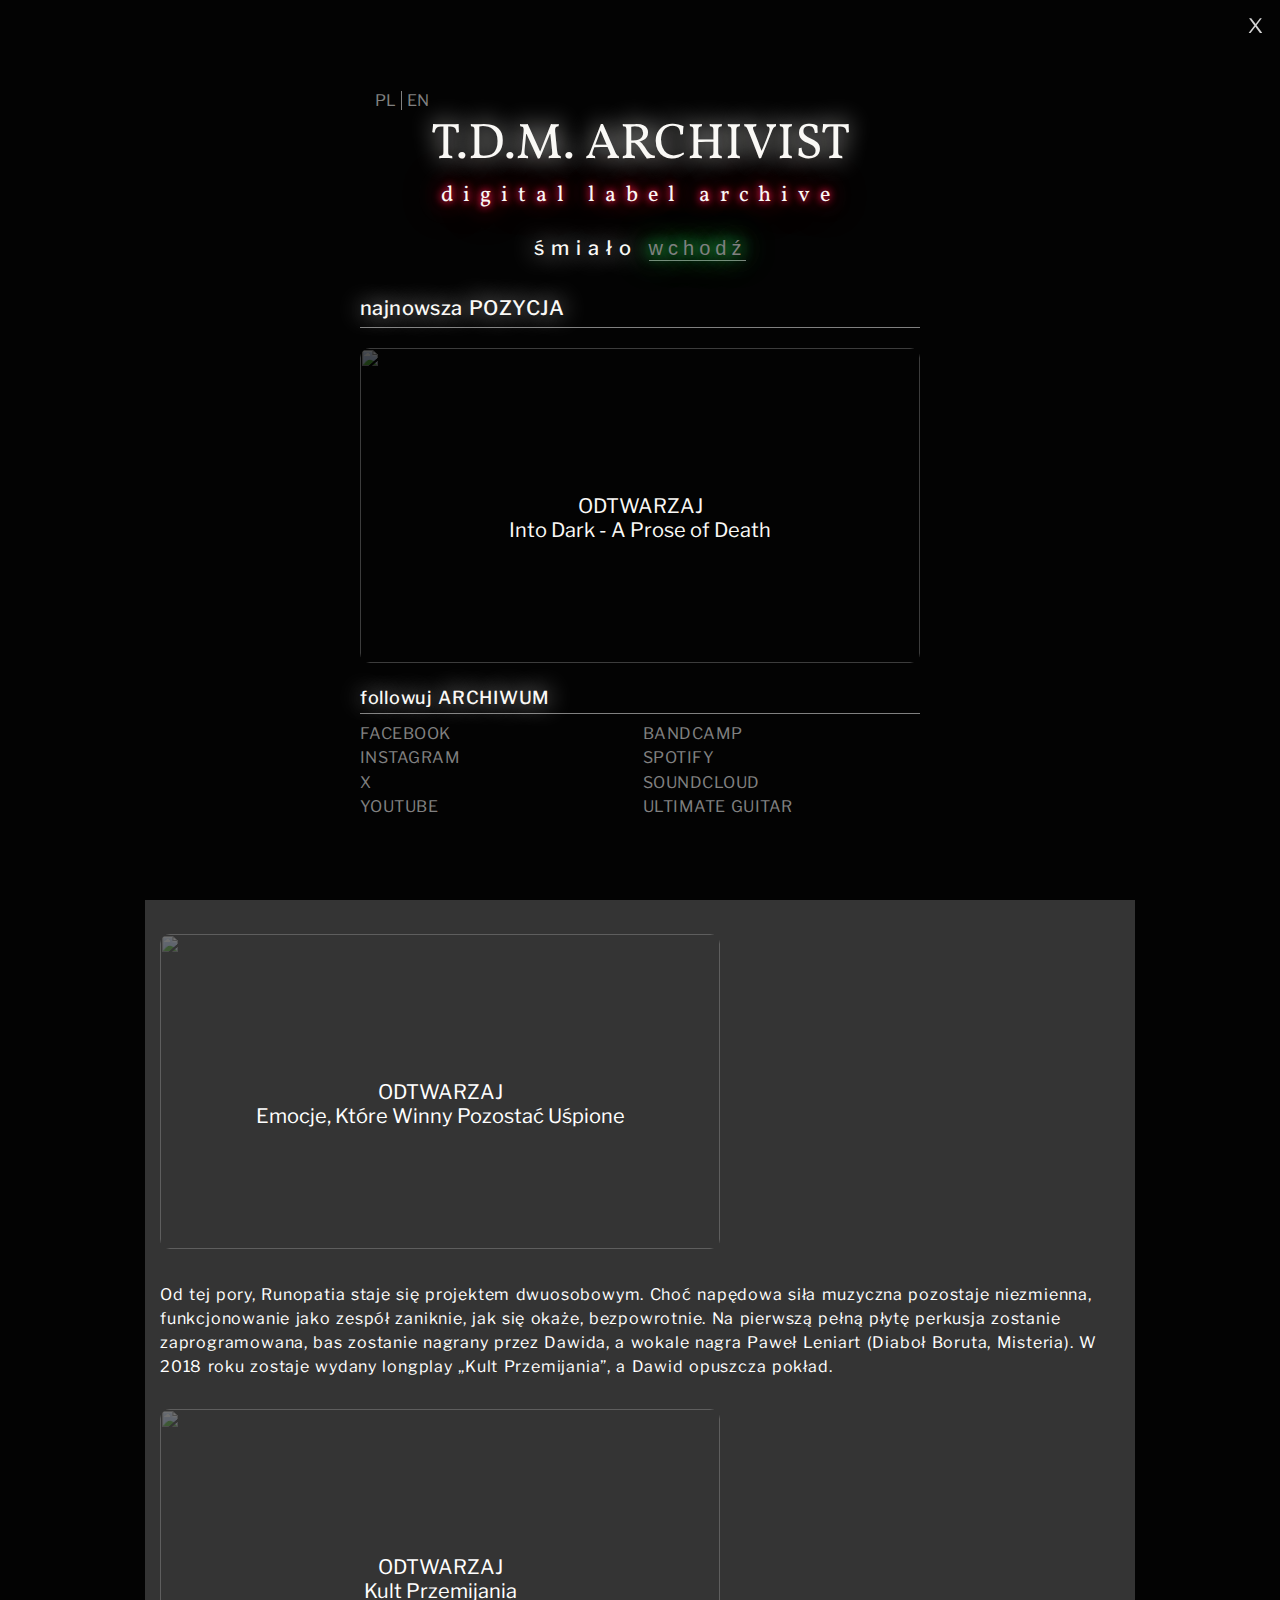
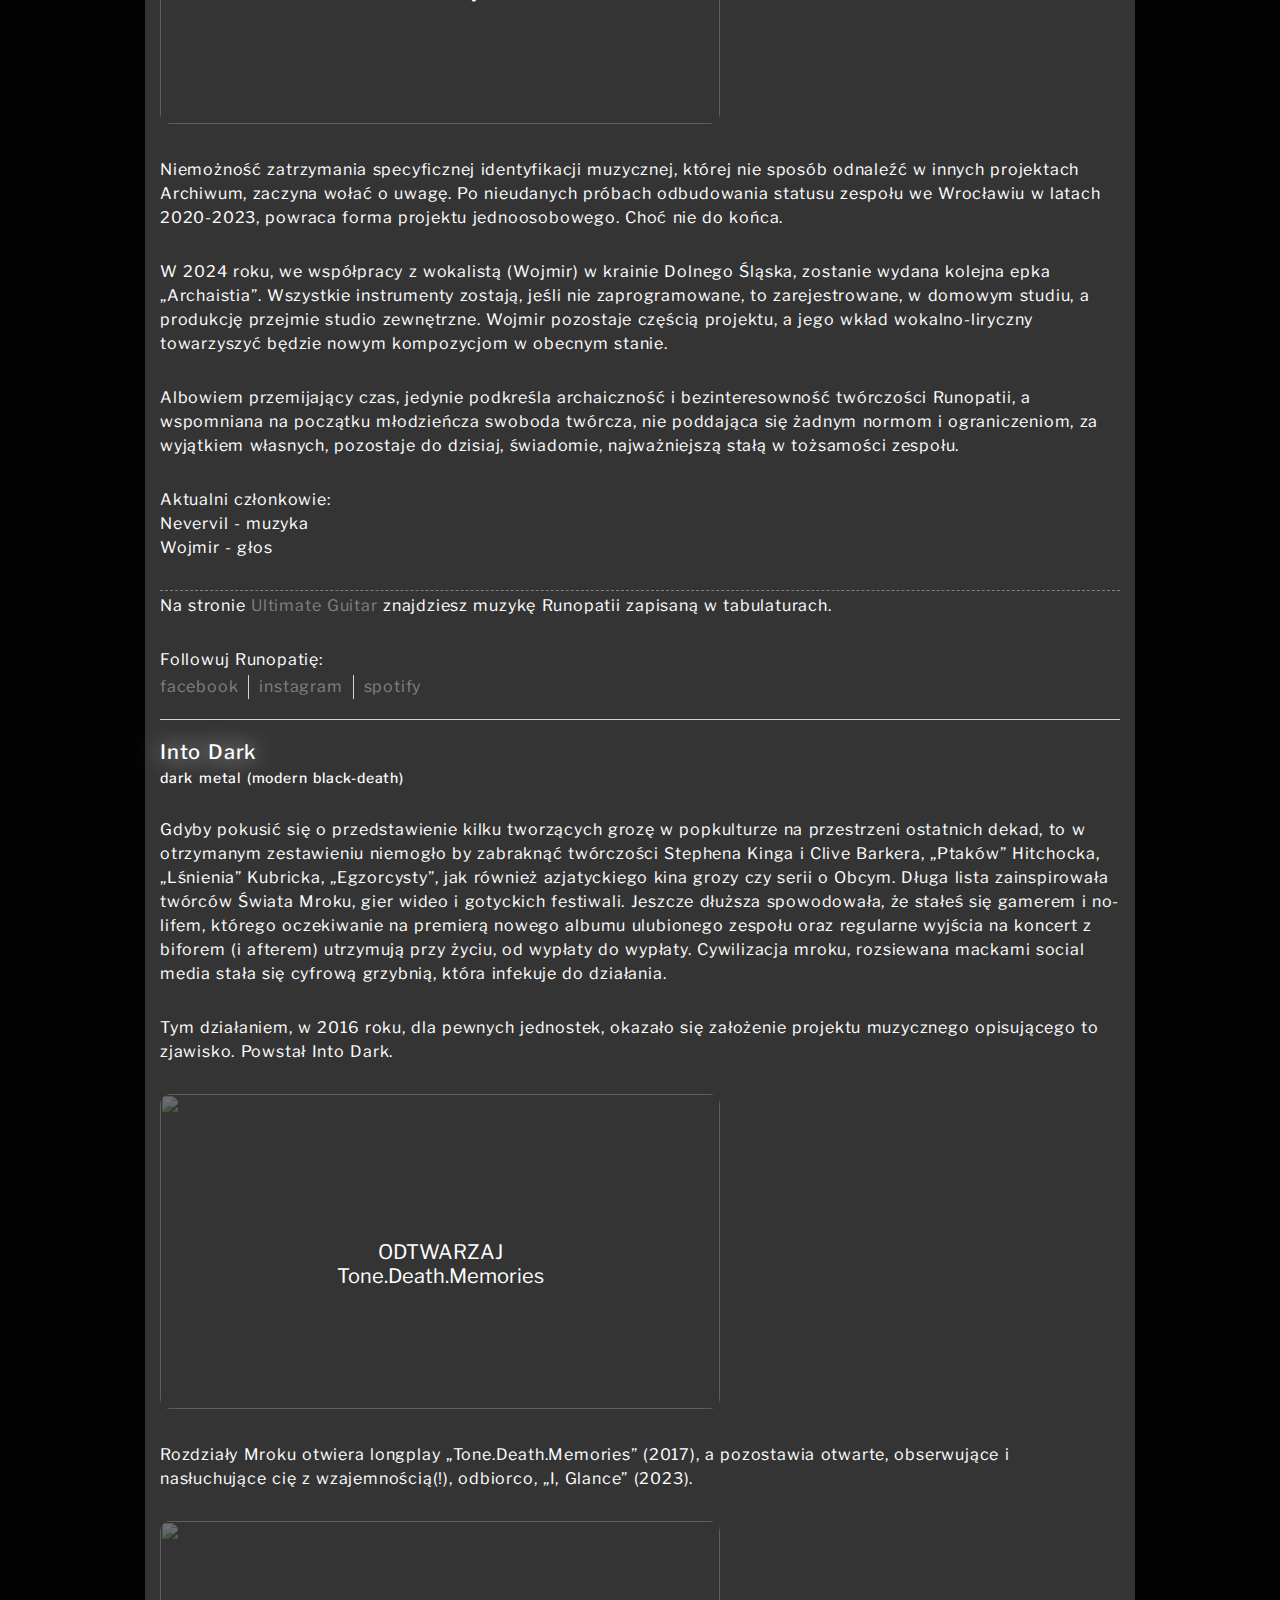
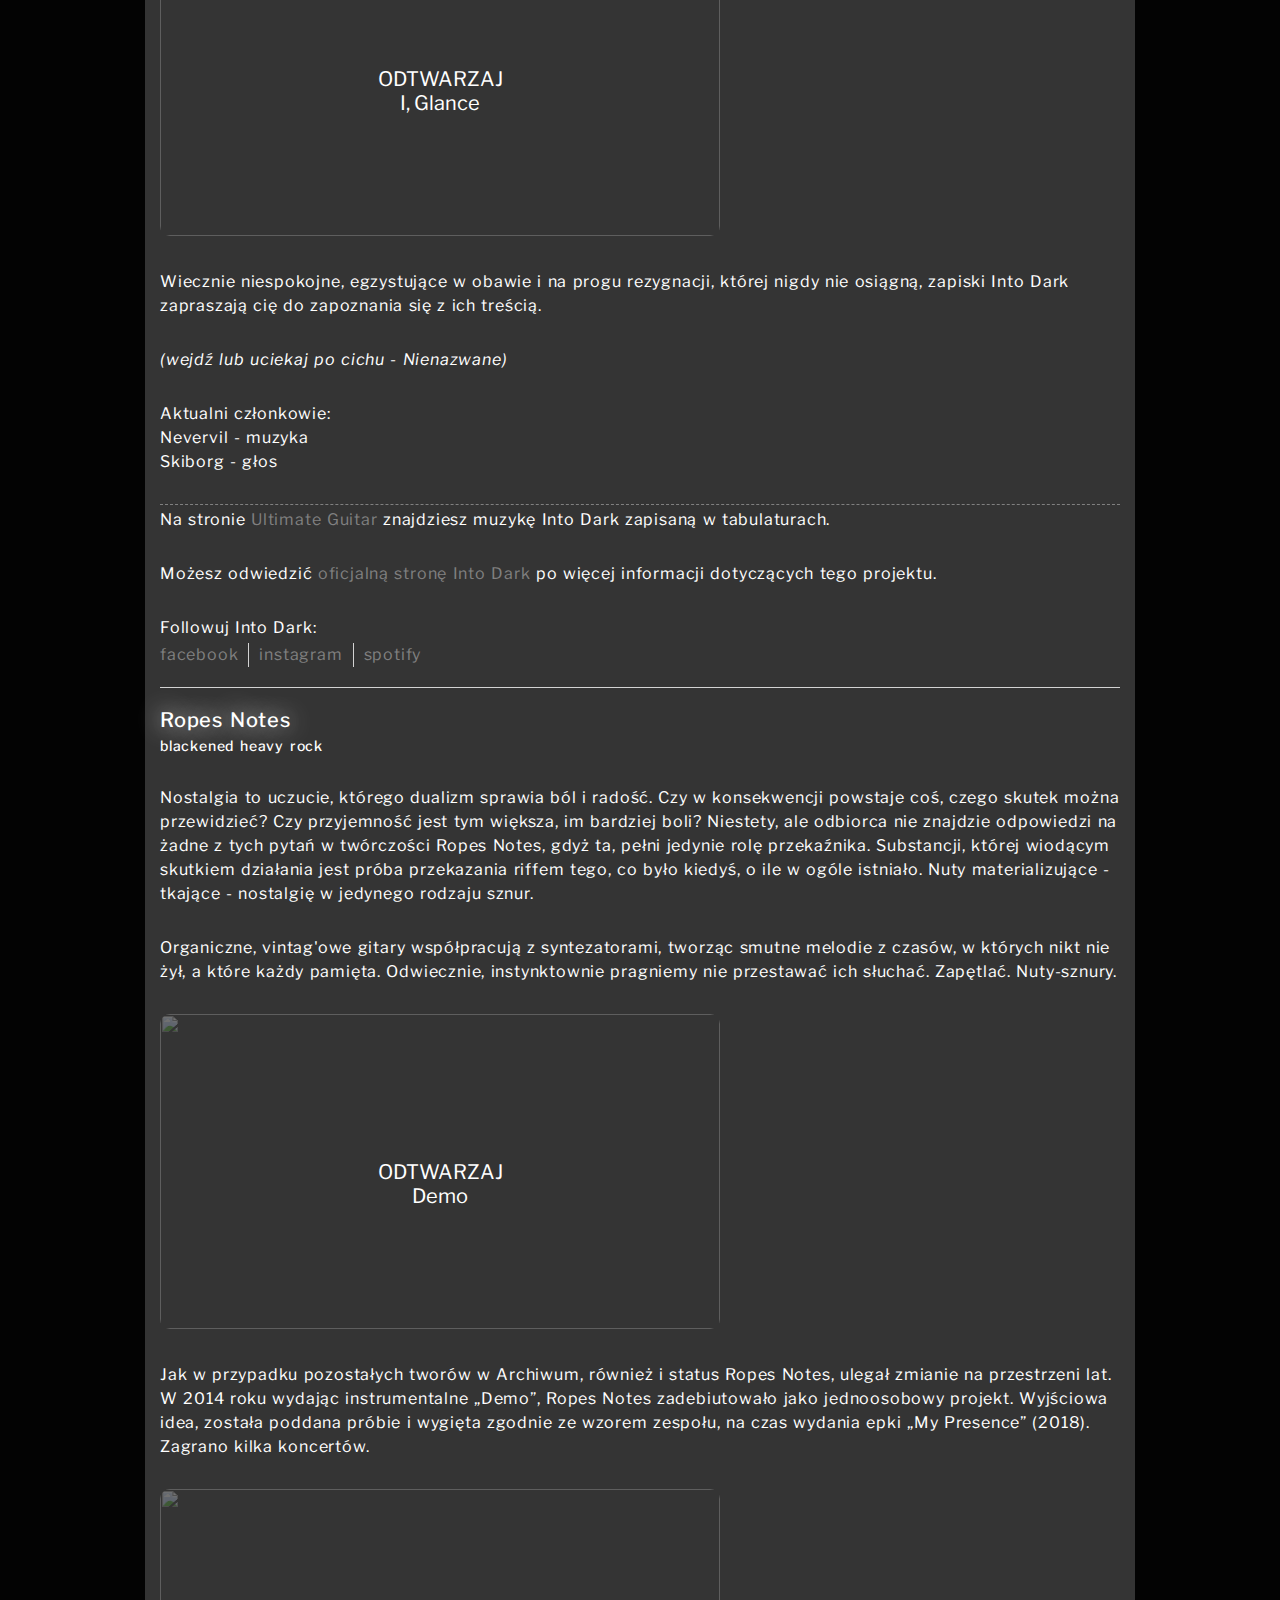
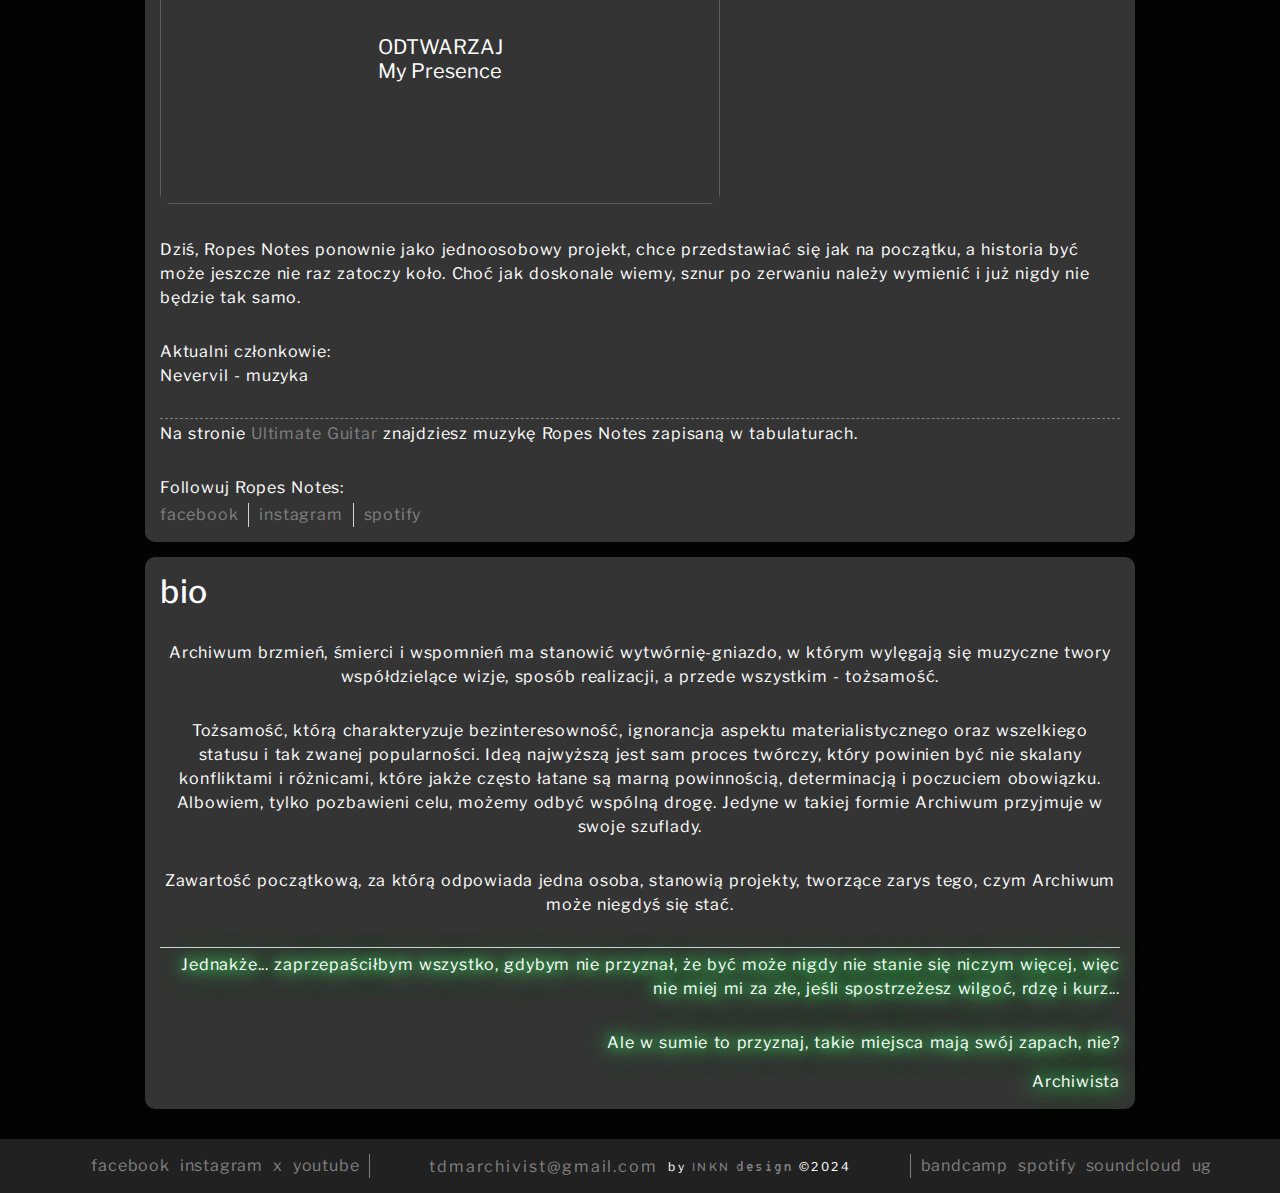
==== pl/index.html @ ff4053de "polish & english ver added" ====
<!DOCTYPE html>
<html lang="pl">

<head>
    <meta charset="UTF-8">
    <meta name="viewport" content="width=device-width, initial-scale=1.0">
    <title>TDM Archivist</title>
    <link href="../styles.css" rel="stylesheet">
    <link rel="preconnect" href="https://fonts.googleapis.com">
    <link rel="preconnect" href="https://fonts.gstatic.com" crossorigin>
    <link
        href="https://fonts.googleapis.com/css2?family=Archivo:ital,wght@0,100..900;1,100..900&family=Libre+Franklin:ital,wght@0,100..900;1,100..900&family=Space+Mono:ital,wght@0,400;0,700;1,400;1,700&family=VT323&family=Vollkorn:ital,wght@0,400..900;1,400..900&display=swap"
        rel="stylesheet">
    <script src="../script.js" defer></script>
</head>

<body>
    <div class="splash">
        <section class="introduction">
            <div class="lang-switch">
                <div>
                    <a href="./index.html">PL</a>
                </div>
                <div>
                    <a href="../index.html">EN</a>
                </div>
            </div>
            <button class="splash-close-button">
                <a href='#top'>
                    <i>x</i>
                </a>
            </button>
            <div class="label-entry">
                <h1>t.d.m. archivist
                    <span>digital label archive</span>
                </h1>
                <span>
                    śmiało
                    <button class="entry-button">
                        <a href='#top'>wchodź</a>
                    </button>
                </span>
            </div>
            <article class="latest-track">
                <h2>najnowsza <span>pozycja</span></h2>
                <div class="entry-attach-intro">
                    <div id="attach-yt-id-one" id="yt-placeholder" class="youtube-placeholder">
                        <img src="https://img.youtube.com/vi/KbaWi_c16qk/sddefault.jpg" width="560" height="315">
                        <div class="icon-youtube"><br>Into Dark - A Prose of Death</div>

                    </div>
                </div>
            </article>
            <div class="splash-social">
                <h3>followuj <span>archiwum</span></h3>
                <div class="splash-social-wrapper">
                    <div>
                        <a href="https://www.facebook.com/tdmarchivist/" target="_blank"
                            aria-label="visit our facebook page">
                            facebook
                        </a>
                    </div>
                    <div>
                        <a href="https://www.instagram.com/tdmarchivist" target="_blank"
                            aria-label="visit our instagram page">
                            instagram
                        </a>
                    </div>
                    <div>
                        <a href="https://x.com/sadwayver" target="_blank" aria-label="visit archivist's x page"
                            class="anch-short">
                            x
                        </a>
                    </div>
                    <div>
                        <a href="https://www.youtube.com/channel/UCVKwsgg2U6NAUqtIhkPxuAw" target="_blank"
                            aria-label="visit our youtube page">
                            youtube
                        </a>
                    </div>
                    <div>
                        <a href="https://bandcamp.com/sadwayver" target="_blank"
                            aria-label="visit archivist's bandcamp page">
                            bandcamp
                        </a>
                    </div>
                    <div>
                        <a href="https://open.spotify.com/playlist/3xYgFRwgUeN6WeIWScTwC9?si=c0cbf04735bf4b47"
                            target="_blank" aria-label="visit our official playlist on spotify">
                            spotify
                        </a>
                    </div>
                    <div>
                        <a href="https://soundcloud.com/sadwayver" target="_blank"
                            aria-label="visit archivist's soundcloud page">
                            soundcloud
                        </a>
                    </div>
                    <div>
                        <a href="https://www.ultimate-guitar.com/contribution/50499794-sadwayver/tabs" target="_blank"
                            aria-label="visit archivist's ultimate guitar profile">
                            ultimate guitar
                        </a>
                    </div>
                </div>
            </div>
        </section>
    </div>

    <header>
        <div class="header-wrapper">
            <div class="label-logo-wrapper">
                <div>
                    <h1 class="label-logo">
                        <a href="./index.html">
                            <span class="logo-title">t.d.m. archivist</span>
                        </a>
                        <span class="logo-subtitle">digital label archive</span>
                    </h1>
                    <div class="lang-switch">
                        <div>
                            <a href="./index.html">PL</a>
                        </div>
                        <div>
                            <a href="../index.html">EN</a>
                        </div>
                    </div>
                </div>
                <div class="playlist-wrapper">
                    <iframe style="border-radius:12px"
                        src="https://open.spotify.com/embed/playlist/3xYgFRwgUeN6WeIWScTwC9?utm_source=generator"
                        width="100%" height="152" frameBorder="0" allowfullscreen=""
                        allow="autoplay; clipboard-write; encrypted-media; fullscreen; picture-in-picture"
                        loading="lazy"></iframe>
                </div>
            </div>

            <nav>
                <div class="main-nav-wrapper">
                    <ul class="main-nav-desk">
                        <li>
                            <a href="#news">newsy</a>
                        </li>
                        <li>
                            <div class="desk-dropdown">
                                <a class="dropdown-wrapper" href="#bands">
                                    zespoły
                                    <div class="icon-wrapper">
                                        <i class="arrow arrow-d"></i>
                                    </div>
                                </a>
                                <div class="desk-dropdown-content">
                                    <a href="#runopatia">runopatia</a>
                                    <a href="#into-dark">into dark</a>
                                    <a href="#ropes-notes">ropes notes</a>
                                </div>
                            </div>
                        </li>
                        <li>
                            <a href="#bio">bio</a>
                        </li>
                    </ul>
                </div>

                <!-- NAV MOBILE -->
                <ul class="main-nav-mobile">
                    <li>
                        <a class="menu-mobile-item" href="#news">newsy</a>
                    </li>
                    <li>
                        <div class="mobile-dropdown-container">
                            <a class="menu-mobile-item" href="#bands">zespoły</a>
                            <div class="mobile-dropdown">
                                <a class="mobile-dropdown-button icon-wrapper">
                                    <i id="arrow-mobile" class="arrow arrow-d"></i>
                                </a>
                                <div class="mobile-dropdown-content">
                                    <a class="menu-mobile-item" href="#runopatia">runopatia</a>
                                    <a class="menu-mobile-item" href="#into-dark">into dark</a>
                                    <a class="menu-mobile-item" href="#ropes-notes">ropes notes</a>
                                </div>
                            </div>
                        </div>
                    </li>
                    <li>
                        <a class="menu-mobile-item" href="#bio">bio</a>
                    </li>
                </ul>
                <button class="nav-mobile-handler">
                    <i class="menu-button">
                        <div></div>
                        <div></div>
                        <div></div>
                    </i>
                    <i class="menu-close-button">x</i>
                </button>
                <!-- NAV MOBILE -->
            </nav>
        </div>
    </header>

    <div class="page-content">
        <main>
            <section id="news" class="news">
                <div class="content-wrapper">
                    <h2>newsy</h2>
                    <article class="entry">
                        <h3 class="entry-headline news-headline">
                            <span class="entry-date">lipiec, 2024 - </span>
                            pierwsze cyfrowe wydanie wytwórni
                        </h3>
                        <div class="content-container">
                            <p class="entry-content news-content">
                                Z dumą pragnę oznajmić, iż oficjalna strona wytwórni jest już dostępna. Czuć zmianę.
                            </p>
                            <aside class="entry-content news-content">
                                <em>Sekcja newsów na stronie będzie koncentrować się wyłącznie na aktualnym stanie
                                    wytwórni i najważniejszych wydarzeniach -
                                    śledź kanały mediów społecznościowych, aby być na bieżąco.</em>
                            </aside>
                            <!-- add entry attach -->
                        </div>
                    </article>
                </div>
            </section>

            <section id="bands" class="bands">
                <div class="content-wrapper">
                    <h2>zespoły</h2>
                    <article id="runopatia" class="entry">
                        <h3 class="band-name">Runopatia<br>
                            <span class="band-subgenre">avant-garde black metal</span>
                        </h3>
                        <div class="content-container">
                            <p class="entry-content">
                                Runopatia jest projektem avant-gardowym, o własnej interpretacji tego gatunku, powstałym
                                w 2008 roku jako
                                zespół black metalowy z klawiszami z inicjatywy Mateusza Jabłońskiego (gitary,
                                kompozycje) i Dawida Warchoła
                                (klawisze). Na tym etapie, naturalnym kierunkiem było tworzenie utworów klasycznie
                                black metalowych, z lekkim ukłonem
                                w kierunku DSBM. Za punkt wyjścia uznano udział klawiszy oraz teksty w języku polskim, w
                                bajkowej, poetyckiej tematyce.
                            </p>
                            <p class="entry-content">
                                Nierzadko, owa <q>avant-gardowość</q> muzyki, tworzonej przez młodych,
                                niedoświadczonych
                                jeszcze muzyków, może być z
                                powodzeniem uznana za najzwyklejszą frywolność oraz ignorancję struktur, ogólnie
                                przyjętych za standardy. Nie inaczej
                                było w przypadku debiutu Runopatii! Nadwrażliwość emocjonalna, wpływająca na potrzebę
                                ekspresji, doprowadziły w 2011 roku
                                do wydania pierwszej epki <q>Emocje, Które Winny Pozostać Uśpione</q>.
                                Była to pierwsza i ostatnia płyta nagrana jako zespół, z udziałem oryginalnego
                                perkusisty (Filip Tokarski) oraz
                                wokalisty (Wojtek).

                            </p>
                            <div class="entry-attach">
                                <div id="attach-yt-rp-one" id="yt-placeholder" class="youtube-placeholder">
                                    <img src="https://img.youtube.com/vi/o_b0RjumTnw/sddefault.jpg" width="560"
                                        height="315">
                                    <div class="icon-youtube"><br>Emocje, Które Winny Pozostać Uśpione</div>
                                </div>
                            </div>
                            <p class="entry-content">
                                Od tej pory, Runopatia staje się projektem dwuosobowym. Choć napędowa siła muzyczna
                                pozostaje niezmienna, funkcjonowanie
                                jako zespół zaniknie, jak się okaże, bezpowrotnie. Na pierwszą pełną płytę perkusja
                                zostanie zaprogramowana, bas zostanie
                                nagrany przez Dawida, a wokale nagra Paweł Leniart (Diaboł Boruta, Misteria). W 2018
                                roku
                                zostaje
                                wydany longplay <q>Kult Przemijania</q>, a Dawid opuszcza pokład.

                            </p>
                            <div class="entry-attach">
                                <div id="attach-yt-rp-two" id="yt-placeholder" class="youtube-placeholder">
                                    <img src="https://img.youtube.com/vi/an4-PQndA6U/sddefault.jpg" width="560"
                                        height="315">
                                    <div class="icon-youtube"><br>Kult Przemijania</div>
                                </div>
                            </div>
                            <p class="entry-content">
                                Niemożność zatrzymania specyficznej identyfikacji muzycznej, której nie sposób odnaleźć
                                w innych projektach Archiwum,
                                zaczyna wołać o uwagę. Po nieudanych próbach odbudowania statusu zespołu we Wrocławiu w
                                latach 2020-2023, powraca forma
                                projektu jednoosobowego. Choć nie do końca.

                            </p>
                            <p class="entry-content">
                                W 2024 roku, we współpracy z wokalistą (Wojmir) w krainie Dolnego Śląska, zostanie
                                wydana
                                kolejna epka <q>Archaistia</q>.
                                Wszystkie instrumenty zostają, jeśli nie zaprogramowane, to zarejestrowane, w domowym
                                studiu, a produkcję przejmie
                                studio zewnętrzne. Wojmir pozostaje częścią projektu, a jego wkład wokalno-liryczny
                                towarzyszyć będzie nowym kompozycjom w obecnym stanie.
                            </p>
                            <p class="entry-content">
                                Albowiem przemijający czas, jedynie podkreśla archaiczność i bezinteresowność twórczości
                                Runopatii, a wspomniana na
                                początku młodzieńcza swoboda twórcza, nie poddająca się żadnym normom i ograniczeniom,
                                za wyjątkiem własnych, pozostaje do dzisiaj, świadomie, najważniejszą stałą w tożsamości
                                zespołu.
                            </p>
                            <p class="entry-content">
                                Aktualni członkowie:<br>
                                Nevervil - muzyka<br>
                                Wojmir - głos
                            </p>
                            <aside class="entry-content band-note">
                                Na stronie
                                <a href="https://www.ultimate-guitar.com/artist/runopatia_2656731" target="_blank"
                                    aria-label="follow runopatia on ultimate guitar">
                                    Ultimate Guitar
                                </a> znajdziesz muzykę Runopatii zapisaną w tabulaturach.
                            </aside>
                            <div class="entry-content band-social-content">
                                Followuj Runopatię:
                                <div class="band-social-wrapper">
                                    <div>
                                        <a href="https://www.facebook.com/runopatia/" target="_blank"
                                            aria-label="follow runopatia on facebook">
                                            facebook
                                        </a>
                                    </div>
                                    <div>
                                        <a href="https://www.instagram.com/runopatia/" target="_blank"
                                            aria-label="follow runopatia on instagram">
                                            instagram
                                        </a>
                                    </div>
                                    <div>
                                        <a href="https://open.spotify.com/artist/4TZkKJJE24HVcmye6gLe9r?si=vQdJaUYKTtq4aVld5LUBDA"
                                            target="_blank" aria-label="follow runopatia on spotify">
                                            spotify
                                        </a>
                                    </div>
                                </div>
                            </div>
                        </div>
                    </article>
                    <article id="into-dark" class="entry">
                        <h3 class="band-name">Into Dark<br>
                            <span class="band-subgenre">dark metal (modern black-death)</span>
                        </h3>
                        <div class="content-container">
                            <p class="entry-content">
                                Gdyby pokusić się o przedstawienie kilku tworzących grozę w popkulturze na przestrzeni
                                ostatnich dekad, to w otrzymanym
                                zestawieniu niemogło by zabraknąć twórczości Stephena Kinga i Clive Barkera,
                                <q>Ptaków</q>
                                Hitchocka, <q>Lśnienia</q> Kubricka,
                                <q>Egzorcysty</q>, jak również azjatyckiego kina grozy czy serii o Obcym. Długa lista
                                zainspirowała twórców Świata Mroku, gier
                                wideo i gotyckich festiwali. Jeszcze dłuższa spowodowała, że stałeś się gamerem i
                                no-lifem, którego oczekiwanie na
                                premierą nowego albumu ulubionego zespołu oraz regularne wyjścia na koncert z biforem (i
                                afterem) utrzymują przy życiu,
                                od wypłaty do wypłaty. Cywilizacja mroku, rozsiewana mackami social media stała się
                                cyfrową grzybnią, która infekuje do
                                działania.

                            </p>
                            <p class="entry-content">
                                Tym działaniem, w 2016 roku, dla pewnych jednostek, okazało się założenie
                                projektu muzycznego opisującego to
                                zjawisko. Powstał Into Dark.
                            </p>
                            <div class="entry-attach">
                                <div id="attach-yt-id-two" id="yt-placeholder" class="youtube-placeholder">
                                    <img src="https://img.youtube.com/vi/zJ-yKYWJ380/sddefault.jpg" width="560"
                                        height="315">
                                    <div class="icon-youtube"><br>Tone.Death.Memories</div>
                                </div>
                            </div>
                            <p class="entry-content">
                                Rozdziały Mroku otwiera longplay <q>Tone.Death.Memories</q> (2017), a pozostawia
                                otwarte,
                                obserwujące i nasłuchujące cię z
                                wzajemnością(!), odbiorco, <q>I, Glance</q> (2023).

                            </p>
                            <div class="entry-attach">
                                <div id="attach-yt-id-three" id="yt-placeholder" class="youtube-placeholder">
                                    <img src="https://img.youtube.com/vi/coywjXhxwtI/sddefault.jpg" width="560"
                                        height="315">
                                    <div class="icon-youtube"><br>I, Glance</div>
                                </div>
                            </div>
                            <p class="entry-content">
                                Wiecznie niespokojne, egzystujące w obawie i na progu rezygnacji, której nigdy nie
                                osiągną, zapiski Into Dark zapraszają
                                cię do zapoznania się z ich treścią.

                            </p>
                            <p class="entry-content">
                                <em>(wejdź lub uciekaj po cichu - Nienazwane)</em>
                            </p>
                            <p class="entry-content">
                                Aktualni członkowie:<br>
                                Nevervil - muzyka<br>
                                Skiborg - głos
                            </p>
                            <aside class="entry-content band-note">
                                Na stronie
                                <a href="https://www.ultimate-guitar.com/contribution/50499794-sadwayver/tabs"
                                    target="_blank" aria-label="follow into dark on ultimate guitar">
                                    Ultimate Guitar
                                </a> znajdziesz muzykę Into Dark zapisaną w tabulaturach.
                            </aside>
                            <p class="entry-content">
                                Możesz odwiedzić<a href="https://intodark.com.pl/" target="_blank"
                                    aria-label="visit into dark project's official site">
                                    oficjalną stronę Into Dark
                                </a>po więcej informacji dotyczących tego projektu.
                            </p>
                            <div class="entry-content band-social-content">
                                Followuj Into Dark:
                                <div class="band-social-wrapper">
                                    <div>
                                        <a href="https://www.facebook.com/intodarkofficial/" target="_blank"
                                            aria-label="follow into dark on facebook">
                                            facebook
                                        </a>
                                    </div>
                                    <div>
                                        <a href="https://www.instagram.com/intodarkofficial/" target="_blank"
                                            aria-label="follow into dark on instagram">
                                            instagram
                                        </a>
                                    </div>
                                    <div>
                                        <a href="https://open.spotify.com/artist/50rAhktQ7N9PqCJc7gEI0h?si=j32tgi4rTA-odEoBZ6FzoQ"
                                            target="_blank" aria-label="follow into dark on spotify">
                                            spotify
                                        </a>
                                    </div>
                                </div>
                            </div>
                            <!-- add entry attach -->
                        </div>
                    </article>
                    <article id="ropes-notes" class="entry">
                        <h3 class="band-name">Ropes Notes<br>
                            <span class="band-subgenre">blackened heavy rock</span>
                        </h3>
                        <div class="content-container">
                            <p class="entry-content">
                                Nostalgia to uczucie, którego dualizm sprawia ból i radość. Czy w konsekwencji powstaje
                                coś, czego skutek można
                                przewidzieć? Czy przyjemność jest tym większa, im bardziej boli? Niestety, ale odbiorca
                                nie znajdzie odpowiedzi na żadne
                                z tych pytań w twórczości Ropes Notes, gdyż ta, pełni jedynie rolę przekaźnika.
                                Substancji, której wiodącym skutkiem
                                działania jest próba przekazania riffem tego, co było kiedyś, o ile w ogóle istniało.
                                Nuty materializujące - tkające -
                                nostalgię w jedynego rodzaju sznur.

                            </p>
                            <p class="entry-content">
                                Organiczne, vintag'owe gitary współpracują z syntezatorami, tworząc smutne melodie z
                                czasów, w których nikt nie żył, a
                                które każdy pamięta. Odwiecznie, instynktownie pragniemy nie przestawać ich słuchać.
                                Zapętlać. Nuty-sznury.
                            </p>
                            <div class="entry-attach">
                                <div id="attach-yt-rn-one" id="yt-placeholder" class="youtube-placeholder">
                                    <img src="https://img.youtube.com/vi/jBftsY3XG4w/sddefault.jpg" width="560"
                                        height="315">
                                    <div class="icon-youtube"><br>Demo</div>
                                </div>
                            </div>
                            <p class="entry-content">
                                Jak w przypadku pozostałych tworów w Archiwum, również i status Ropes Notes, ulegał
                                zmianie na przestrzeni lat. W 2014
                                roku wydając instrumentalne <q>Demo</q>, Ropes Notes zadebiutowało jako jednoosobowy
                                projekt.
                                Wyjściowa idea, została poddana
                                próbie i wygięta zgodnie ze wzorem zespołu, na czas wydania epki <q>My Presence</q>
                                (2018).
                                Zagrano kilka koncertów.
                            </p>
                            <div class="entry-attach">
                                <div id="attach-yt-rn-two" id="yt-placeholder" class="youtube-placeholder">
                                    <img src="https://img.youtube.com/vi/mH4pnPEEaMQ/sddefault.jpg" width="560"
                                        height="315">
                                    <div class="icon-youtube"><br>My Presence</div>
                                </div>
                            </div>
                            <p class="entry-content">
                                Dziś, Ropes Notes ponownie jako jednoosobowy projekt, chce przedstawiać się jak na
                                początku, a historia być może jeszcze
                                nie raz zatoczy koło. Choć jak doskonale wiemy, sznur po zerwaniu należy wymienić i już
                                nigdy nie będzie tak samo.
                            </p>
                            <p class="entry-content">
                                Aktualni członkowie:<br>
                                Nevervil - muzyka
                            </p>
                            <aside class="entry-content band-note">
                                Na stronie
                                <a href="https://www.ultimate-guitar.com/contribution/50499794-sadwayver/tabs"
                                    target="_blank" aria-label="follow ropes notes on ultimate guitar">
                                    Ultimate Guitar
                                </a> znajdziesz muzykę Ropes Notes zapisaną w tabulaturach.
                            </aside>
                            <div class="entry-content band-social-content">
                                Followuj Ropes Notes:
                                <div class="band-social-wrapper">
                                    <div>
                                        <a href="https://www.facebook.com/ropesnotes/" target="_blank"
                                            aria-label="follow ropes notes on facebook">
                                            facebook
                                        </a>
                                    </div>
                                    <div>
                                        <a href="https://www.instagram.com/ropesnotes/" target="_blank"
                                            aria-label="follow ropes notes on instagram">
                                            instagram
                                        </a>
                                    </div>
                                    <div>
                                        <a href="https://open.spotify.com/artist/5KIRmHWQ1yVTUkqmGpMQX1?si=OGYEYvuoSOSIGZWnUupRaw"
                                            target="_blank" aria-label="follow ropes notes on spotify">
                                            spotify
                                        </a>
                                    </div>
                                </div>
                            </div>
                            <!-- add entry attach -->
                        </div>
                    </article>
                </div>
            </section>

            <section id="bio" class="biography">
                <div class="content-wrapper">
                    <h2>bio</h2>
                    <div class="content-container">
                        <p class="entry-content">
                            Archiwum brzmień, śmierci i wspomnień ma stanowić wytwórnię-gniazdo, w którym wylęgają się
                            muzyczne twory współdzielące
                            wizje, sposób realizacji, a przede wszystkim - tożsamość.
                        </p>
                        <p class="entry-content">
                            Tożsamość, którą charakteryzuje bezinteresowność, ignorancja aspektu materialistycznego oraz
                            wszelkiego statusu i tak
                            zwanej popularności. Ideą najwyższą jest sam proces twórczy, który powinien być nie skalany
                            konfliktami i różnicami,
                            które jakże często łatane są marną powinnością, determinacją i poczuciem obowiązku.
                            Albowiem, tylko pozbawieni celu,
                            możemy odbyć wspólną drogę. Jedyne w takiej formie Archiwum przyjmuje w swoje szuflady.

                        </p>
                        <p class="entry-content">
                            Zawartość początkową, za którą odpowiada jedna osoba, stanowią projekty, tworzące zarys
                            tego, czym
                            Archiwum może niegdyś się
                            stać.
                        </p>
                        <p class="entry-content ghost-quote">
                            Jednakże... zaprzepaściłbym wszystko, gdybym nie przyznał, że być może nigdy nie stanie się
                            niczym więcej, więc nie miej mi
                            za złe, jeśli spostrzeżesz wilgoć, rdzę i kurz...

                        </p>
                        <p class="entry-content ghost-quote">
                            Ale w sumie to przyznaj, takie miejsca mają swój zapach, nie?<br>
                            <span class="quote-author">Archiwista</span>
                        </p>
                    </div>
                </div>
            </section>
        </main>
    </div>

    <footer>
        <div class="footer-wrapper">
            <div class="follow-wrapper">
                <a href="https://www.facebook.com/tdmarchivist/" target="_blank" aria-label="visit our facebook page">
                    facebook
                </a>
                <a href="https://www.instagram.com/tdmarchivist" target="_blank" aria-label="visit our instagram page">
                    instagram
                </a>
                <a href="https://x.com/sadwayver" target="_blank" aria-label="visit archivist's x page">
                    x
                </a>
                <a href="https://www.youtube.com/channel/UCVKwsgg2U6NAUqtIhkPxuAw" target="_blank"
                    aria-label="visit our youtube channel">
                    youtube
                </a>
            </div>
            <div class="credits-wrapper">
                <div class="credits-box">
                    <a href='mailto: tdmarchivist@gmail.com' class="credits-email"
                        aria-label="send us email">tdmarchivist@gmail.com</a>
                    <span class="copyrights">
                        by
                        <a href="https://inkn.pl/" target="_blank">
                            <span class="copyrights-title">inkn</span>
                            <span class="copyrights-subtitle">design</span>
                        </a>
                        <span>&#169</span>2024
                    </span>
                </div>
            </div>
            <div class="follow-wrapper">
                <a href="https://bandcamp.com/sadwayver" target="_blank" aria-label="visit archivist's bandcamp page">
                    bandcamp
                </a>
                <a href="https://open.spotify.com/playlist/3xYgFRwgUeN6WeIWScTwC9?si=c0cbf04735bf4b47" target="_blank"
                    aria-label="visit our official playlist on spotify">
                    spotify
                </a>
                <a href="https://soundcloud.com/sadwayver" target="_blank"
                    aria-label="visit archivist's soundcloud page">
                    soundcloud
                </a>
                <a href="https://www.ultimate-guitar.com/u/sadwayver" target="_blank"
                    aria-label="visit archivist's ultimate guitar profile">
                    ug
                </a>
            </div>
        </div>
    </footer>
</body>

</html>
---- styles.css ----
html {
	/* header height: */
	scroll-padding-top: 232px;
}

body {
	display: flex;
	flex-direction: column;
	/* align-items: center; */
	min-height: 100vh;
	margin: 0 auto;
	background: #030303;
	/* background: #212122; */
	/* background: #fcf5e5; */
	/* background: #faf9f6; */
	font-family: 'Libre Franklin', sans-serif;
	font-size: 16px;
	font-optical-sizing: auto;
	font-style: normal;
	color: white;
}

/* font styles */
.vt323-regular {
	font-family: 'VT323', monospace;
	font-weight: 400;
	font-style: normal;
}

/* // <uniquifier>: Use a unique and descriptive class name */
/* // <weight>: Use a value from 400 to 900 */

.vollkorn-regular {
	font-family: 'Vollkorn', serif;
	font-optical-sizing: auto;
	font-weight: 400;
	font-style: normal;
}

.space-mono-regular {
	font-family: 'Space Mono', monospace;
	font-weight: 400;
	font-style: normal;
}

.space-mono-bold {
	font-family: 'Space Mono', monospace;
	font-weight: 700;
	font-style: normal;
}

.space-mono-regular-italic {
	font-family: 'Space Mono', monospace;
	font-weight: 400;
	font-style: italic;
}

.space-mono-bold-italic {
	font-family: 'Space Mono', monospace;
	font-weight: 700;
	font-style: italic;
}

/* // <uniquifier>: Use a unique and descriptive class name */
/* // <weight>: Use a value from 100 to 900 */

.libre-franklin-regular {
	font-family: 'Libre Franklin', sans-serif;
	font-optical-sizing: auto;
	font-weight: 400;
	font-style: normal;
}

/* // <uniquifier>: Use a unique and descriptive class name */
/* // <weight>: Use a value from 100 to 900 */

.archivo-regular {
	font-family: 'Archivo', sans-serif;
	font-optical-sizing: auto;
	font-weight: 400;
	font-style: normal;
	font-variation-settings: 'wdth' 100;
}

/* font styles */

p,
.band-note,
.band-social-content,
.follow-wrapper a {
	line-height: 1.5em;
	letter-spacing: 0.05em;
	word-spacing: 0.1em;
}

.splash-social-wrapper a {
	letter-spacing: 0.03em;
	word-spacing: 0.1em;
}

.credits-email {
	letter-spacing: 0.12em;
	word-spacing: 0.1em;
}

h3 {
	letter-spacing: 0.04em;
	word-spacing: 0.1em;
}

h2,
nav li {
	letter-spacing: 0.02em;
	word-spacing: 0.1em;
}

/* SPLASH */
/* TO DO add fadeIn do elementów splash? */
.splash {
	position: fixed;
	top: 0;
	left: 0;
	width: 100%;
	height: 100vh;
	background: #faf9f6;
	background: #030303;
	z-index: 200;
	color: #030303;
	color: #faf9f6;
	display: flex;
	justify-content: center;
	align-items: center;
}

.splash-close-button {
	position: fixed;
	z-index: 100;
	top: 5px;
	right: 15px;
	padding: 0;
	border: 0;
	background: inherit;
	cursor: pointer;
}

.splash-close-button a {
	color: #030303;
}

.splash-close-button i {
	display: flex;
	justify-content: center;
	align-items: center;
	font-family: 'Libre Franklin', sans-serif;
	font-size: 28px;
	font-style: normal;
	font-weight: 300;
	color: #030303;
	color: #808080;
	color: #d3d3d3;
	width: 20px;
	height: 35px;
}

.opacity-none {
	opacity: 0;
	z-index: -10;
	transition: all 0.5s;
}

.introduction {
	width: 100%;
	height: auto;
	max-width: 560px;
	padding: 15px;
}

.label-entry {
	text-align: center;
}

.label-entry h1,
.label-entry > h1 > span {
	font-family: 'Vollkorn', serif;
}

.label-entry h1 {
	margin: 0;
	font-size: 65px;
	font-weight: 400;
	text-transform: uppercase;
	text-shadow: 0 0 25px #faf9f6;
}

.label-entry > h1 > span {
	display: block;
	font-size: 30px;
	letter-spacing: 12px;
	text-transform: lowercase;
	text-shadow: 0 0 7px #dc143c, 0 0 10px #dc143c, 0 0 21px #dc143c,
		0 0 42px #aa4a44;
}

.label-entry > span {
	display: inline-block;
	margin: 50px 0 30px 0;
	letter-spacing: 7px;
	text-shadow: 0 0 25px #faf9f6;
}

/* entry - youtube */

.entry-attach-intro {
	border-top: 1px solid #808080;
	padding: 20px 0px 0px 0px;
	margin: 0 0 20px 0;
}

.entry-button {
	background: none;
	border: none;
	padding: 0;
	cursor: pointer;
	font-size: 25px;
	letter-spacing: 5px;
	/* text-decoration: underline; */
	border-bottom: 1px solid #808080;
	/* text-transform: uppercase; */
	text-shadow: 0 0 25px #faf9f6;
	text-shadow: 0 0 15px #0fff50, 0 0 30px #90ee90, 0 0 36px #50c878;
}

.entry-button:hover {
	/* transition: transform 0.3s;
	transform: scale(1.2, 1.2); */
	transition: opacity 0.5s;
	opacity: 0.5;
}

.latest-track h2 {
	margin: 10px 0px 7px 0px;
	text-shadow: 0 0 25px #faf9f6;
}

.youtube-placeholder {
	position: relative;
	display: inline-flex;
	cursor: pointer;
	width: 100%;
	max-width: 560px;
}

.youtube-placeholder img {
	width: 100%;
	border-radius: 10px;
	opacity: 0.3;
}

/* TO DO - onClick inline? logika JS? */
.youtube-placeholder .icon-youtube {
	display: flex;
	flex-direction: column;
	align-items: center;
	justify-content: center;
	text-align: center;
	position: absolute;
	font-size: 20px;
	width: 504px;
	max-width: 90%;
	top: 145.5px;
	left: 5%;
}

.splash-social h3 {
	font-weight: 500;
	font-size: 22px;
	margin: 20px 0px 5px 0px;
	text-shadow: 0 0 25px #faf9f6;
}

.latest-track h2 span,
.splash-social h3 span {
	text-transform: uppercase;
	text-shadow: 0 0 25px #faf9f6;
}

.splash-social-wrapper {
	border-top: 1px solid #808080;
	padding: 10px 0px 0px 0px;
	display: grid;
	grid-auto-flow: column;
	grid-template-columns: 50% 50%;
	grid-template-rows: 25% 25% 25% 25%;
	gap: 5px;
}

.splash-social-wrapper a {
	font-size: 18px;
	text-transform: uppercase;
}

.anch-short {
	padding-right: 30px;
}

/* SPLASH */

header {
	border-bottom: 1px solid #343434;
	margin-bottom: 15px;
}

footer {
	/* background-color: #050301; */
	/* background-color: #0c0908; */
	background-color: #212122;
	/* background-color: #343434; */
}

/* MAIN PAGE */

.news,
.bands,
.biography {
	margin-top: 15px;
}

.biography {
	margin-bottom: 30px;
}

.entry {
	margin-bottom: 20px;
	border-bottom: 1px solid #d3d3d3;
	padding: 0 0 20px 0;
}

.entry:last-child {
	margin-bottom: 0px;
	border-bottom: 0;
	padding: 0;
}

.content-wrapper {
	max-width: 960px;
	margin: 0 auto;
	padding: 15px;
	/* background-color: #050301; */
	/* background-color: #0c0908; */
	/* background-color: #212122; */
	background-color: #343434;
	border-radius: 10px;
}

.main-nav-wrapper {
	max-width: 960px;
	margin: 0 auto;
}

.header-wrapper {
	display: flex;
	max-width: 990px;
	margin: 0 auto;
	padding: 15px 0px 5px 0px;
}

.footer-wrapper {
	display: flex;
	max-width: 1440px;
	margin: 0 auto;
	padding: 15px 0px;
}

.label-logo-wrapper {
	display: flex;
	justify-content: space-between;
}

.playlist-wrapper {
	width: 100%;
	max-width: 500px;
}

.label-logo {
	/* background: #212122; */
	/* border: 1.5px solid #d3d3d3; */
	/* border-radius: 8px; */
	padding: 10px 0px 25px 15px;
	margin: 0;
	display: flex;
	flex-direction: column;
	align-items: center;
}

.label-logo a {
	color: #faf9f6;
}

.logo-title,
.logo-subtitle {
	font-family: 'Vollkorn', serif;
	font-weight: 400;
}

.logo-title {
	font-size: 40px;
	text-transform: uppercase;
	text-shadow: 0 0 25px #faf9f6;
}

.logo-subtitle {
	font-size: 22px;
	letter-spacing: 5px;
	color: #d3d3d3;
	/* border-top: 1px solid #d3d3d3; */
	text-shadow: 0 0 7px #dc143c, 0 0 10px #dc143c, 0 0 21px #dc143c,
		0 0 42px #aa4a44;
	/* 0 0 62px #AA4A44, */
	/* 0 0 92px #AA4A44, */
	/* 0 0 102px #880808, */
	/* 0 0 121px #880808; */
}

.quote-author {
	text-shadow: 0 0 15px #0fff50, 0 0 30px #90ee90, 0 0 36px #50c878;
}

.ghost-quote {
	text-shadow: 0 0 12px #0fff50, 0 0 20px #90ee90, 0 0 36px #50c878;
}

.header-wrapper {
	flex-direction: column;
}

.lang-switch {
	display: inline-flex;
	padding-left: 15px;
	gap: 5px;
}

.lang-switch div {
	padding-right: 5px;
	border-right: 1px solid #808080;
}

.lang-switch div:last-child {
	border: none;
	padding-right: 0px;
}

.page-content {
	z-index: 5;
	overflow: auto;
}

.sticky {
	position: fixed;
	top: 0;
	width: 100%;
	z-index: 10;
	background: inherit;
}

.sticky + .page-content {
	/* header height: */
	padding-top: 232px;
}

/* nav mobile */
.nav-mobile-handler {
	position: fixed;
	z-index: 100;
	top: 15px;
	right: 15px;
	padding: 0;
	border: #808080 solid 0px;
	background: #030303;
	cursor: pointer;
	display: none;
}

.menu-button div {
	width: 20px;
	height: 2px;
	background-color: #d3d3d3;
	margin: 3px 0;
}

.menu-close-button {
	display: none;
	width: 20px;
	height: 18px;
	justify-content: center;
	align-items: center;
	font-family: 'Libre Franklin', sans-serif;
	font-style: normal;
	font-size: 28px;
	font-weight: 300;
	color: #d3d3d3;
}

.main-nav-mobile {
	position: fixed;
	transform: translateY(-100%);
	display: none;
	transition: transform 0.2s;
	top: 0;
	left: 0;
	right: 0;
	bottom: 0;
	z-index: 99;
	background: #030303;
	color: white;
	list-style: none;
	padding: 50px 0px 0px 50px;
	margin: 0 auto;
}

.main-nav-desk a,
.main-nav-mobile a {
	color: #faf9f6;
}

.main-nav-mobile li {
	padding-bottom: 5px;
}

.main-nav-mobile li:last-of-type {
	padding-bottom: 0px;
}

.show-nav-mobile {
	transform: translateY(0);
	display: block;
}

.show-mobile-dropdown-content {
	display: block;
}

/* nav mobile */

/* misc styling */
a {
	text-decoration: none;
	color: #808080;
}

a:hover {
	transition: opacity 0.5s;
	opacity: 0.5;
	cursor: pointer;
}

.content-wrapper h2 {
	font-weight: 500;
	font-size: 32px;
	margin: 0 0 20px 0;
}

.latest-track h2,
.label-entry > span {
	font-weight: 500;
	font-size: 25px;
}

article h3 {
	font-weight: 500;
	font-size: 20px;
	margin: 15px 0 15px 0;
}

.band-name {
	/* text-shadow: 0 0 30px #90ee90; */
	text-shadow: 0 0 25px #faf9f6;
}

.band-subgenre {
	font-size: 14px;
	text-shadow: none;
}

.biography .content-container {
	text-align: center;
}

.biography .content-container .entry-content:nth-last-child(2) {
	border-top: 1px solid #d3d3d3;
	padding-top: 5px;
}

.biography .content-container .entry-content:nth-last-child(1),
.biography .content-container .entry-content:nth-last-child(2) {
	text-align: end;
}

.quote-author {
	display: block;
	margin-top: 15px;
}

.entry-content {
	font-weight: 400;
	font-size: 16px;
	margin: 30px 0 30px 0;
}

.entry-content:last-child {
	margin-bottom: 0;
}

.news-content:last-child {
	margin-bottom: 0;
}

.news-content,
.news-headline {
	font-family: 'Space Mono', monospace;
}

.news-headline {
	text-transform: uppercase;
	font-size: 17px;
}

.content-container aside {
	border-top: 1px dashed #808080;
	padding-top: 3px;
}

.band-social-wrapper {
	display: flex;
	gap: 10px;
	margin-top: 3px;
}

.band-social-wrapper div {
	border-right: 1px solid #d3d3d3;
	padding-right: 10px;
}

.band-social-wrapper div:last-of-type {
	border-right: 0;
	padding-right: 0;
}

.band-social-content {
	margin-top: 20px;
}

.follow-wrapper a {
	font-weight: 400;
	font-size: 16px;
}

.credits-email {
	font-weight: 400;
	font-size: 16px;
}

/* misc styling */

/* nav */

.main-nav-desk {
	list-style-type: none;
	margin: 0;
	padding: 0;
	display: flex;
	gap: 15px;
}

nav li {
	font-weight: 400;
	font-size: 25px;
}

.dropdown-wrapper {
	display: flex;
	gap: 5px;
	margin-bottom: 10px;
}

.icon-wrapper {
	display: flex;
	flex-direction: column;
	justify-content: center;
}

.arrow {
	border: solid #d3d3d3;
	border-width: 0 2px 2px 0;
	padding: 5px;
}

.arrow-d {
	transform: rotate(45deg);
	-webkit-transform: rotate(45deg);
}

.arrow-u {
	transform: rotate(-135deg);
	-webkit-transform: rotate(-135deg);
}

.desk-dropdown {
	position: relative;
	display: inline-block;
}

.mobile-dropdown {
	position: relative;
	display: inline-block;
}

.desk-dropdown-content {
	/* display: flex; */
	display: none;
	flex-direction: column;
	gap: 5px;
	position: absolute;
	width: 145px;
	padding: 10px 10px 10px 10px;
	margin: 0px 0px 0px -10px;
	background-color: #030303;
	border: 1px solid #343434;
	border-radius: 5px;
	/* box-shadow: 2px 2px 15px #dc143c; */
	/* box-shadow: 2px 2px 15px #90ee90; */
	box-shadow: 2px 2px 15px #faf9f6;
	text-shadow: 0 0 25px #faf9f6;

	/* box-shadow: 2px 2px 7px #dc143c; */
	z-index: 20;
}

.mobile-dropdown-container {
	display: flex;
	align-items: center;
	gap: 10px;
}

.mobile-dropdown-content {
	display: none;
	gap: 5px;
	flex-direction: column;
	position: absolute;
	margin: 0px 0px 0px 0px;
	min-width: 150px;
	padding: 15px 5px 5px 0px;
	z-index: 2;
}

.desk-dropdown:hover .desk-dropdown-content {
	display: flex;
}

.mobile-dropdown-content .menu-mobile-item,
.desk-dropdown-content a {
	font-size: 23px;
}

.mobile-dropdown-content a {
	text-shadow: 0 0 25px #faf9f6;
}

.mobile-dropdown-button:hover {
	opacity: 1;
}

/* nav */

/* footer */
footer {
	margin-top: auto;
}

.follow-wrapper {
	flex: 2;
	display: flex;
	gap: 10px;
	justify-content: flex-end;
	align-items: center;
}

.follow-wrapper:first-of-type {
	border-right: 1px solid #808080;
	padding-right: 10px;
}

.follow-wrapper:last-of-type {
	justify-content: flex-start;
	border-left: 1px solid #808080;
	padding-left: 10px;
}

.credits-wrapper {
	flex: 3;
	display: flex;
	justify-content: center;
	align-items: center;
}

.copyrights {
	font-size: 12px;
	font-weight: 400;
	letter-spacing: 2.5px;
}

.copyrights-title {
	font-family: 'Archivo', sans-serif;
	text-transform: uppercase;
	font-variation-settings: 'wdth' 100;
}

.copyrights-subtitle {
	font-family: 'VT323', monospace;
	font-size: 18px;
	font-weight: 400;
}

.credits-box {
	display: flex;
	gap: 10px;
	align-items: center;
}

/* footer */
/* MAIN PAGE */

@media (max-width: 1300px) {
	.main-nav-wrapper {
		display: none;
	}

	.nav-mobile-handler {
		display: inline-block;
	}

	html {
		/* header height: */
		scroll-padding-top: 202px;
	}
	.sticky + .page-content {
		/* header height: */
		padding-top: 202px;
	}

	.header-wrapper {
		display: block;
		padding-bottom: 15px;
	}
}

@media (max-width: 1100px) {
	html {
		/* header height: */
		scroll-padding-top: 324px;
	}

	.sticky + .page-content {
		/* header height: */
		padding-top: 324px;
	}

	.label-logo-wrapper {
		flex-direction: column;
		align-items: center;
		padding: 0px;
	}

	/* .label-logo-wrapper div:last-of-type {
		max-width: none;
	} */

	.playlist-wrapper {
		max-width: none;
	}

	.lang-switch {
		position: fixed;
		z-index: 100;
		top: 15px;
		left: 15px;
		padding: 0;
		border: #808080 solid 0px;
	}

	.footer-wrapper {
		flex-direction: column;
		align-items: center;
	}

	.credits-wrapper {
		order: 1;
	}

	.follow-wrapper {
		order: 2;
		margin-top: 10px;
	}

	.follow-wrapper:first-of-type {
		/* border-left: 1px solid #808080; */
		/* padding-left: 10px; */
		border-right: 0;
		padding-right: 0;
	}

	.follow-wrapper:last-of-type {
		order: 3;
		margin-top: 5px;
		/* border-right: 1px solid #808080; */
		/* padding-right: 10px; */
		border-left: 0;
		padding-left: 0;
	}
}

@media (max-height: 1000px) {
	.label-entry > span {
		margin: 25px 0 25px 0;
	}

	.latest-track h2,
	.label-entry > span,
	.entry-button {
		font-size: 20px;
	}

	.label-entry h1 {
		font-size: 50px;
	}

	.splash-social h3 {
		font-size: 18px;
	}

	.label-entry > h1 > span {
		font-size: 22px;
		letter-spacing: 10px;
	}

	.splash-social-wrapper {
		gap: 3px;
	}

	.splash-social-wrapper a {
		font-size: 16px;
	}
}

@media (max-height: 700px) {
	.latest-track h2,
	.splash-social h3 {
		display: none;
	}
}

@media (max-height: 600px) {
	.splash-social {
		display: none;
	}
}

@media (max-width: 800px) {
	html {
		/* header height: */
		scroll-padding-top: 231px;
	}

	.sticky + .page-content {
		/* header height: */
		padding-top: 231px;
	}

	header {
		margin-bottom: 0;
		border-bottom: 0;
	}

	#news {
		margin-top: 2px;
	}
	.header-wrapper {
		padding-bottom: 0;
	}

	.label-logo-wrapper {
		flex-direction: column;
	}

	.label-logo-wrapper iframe {
		height: 90px;
	}

	.biography {
		margin-bottom: 15px;
	}
}

@media (max-width: 540px) {
	/* splash */
	.label-entry h1 {
		font-size: 37px;
	}

	.label-entry > h1 > span {
		font-size: 18px;
		letter-spacing: 4px;
	}

	.youtube-placeholder .icon-youtube {
		font-size: 16px;
		top: 148px;
	}

	.splash-social-wrapper {
		gap: 3px;
	}

	.latest-track h2 {
		margin-bottom: 5px;
	}

	/* splash */

	html {
		/* header height: */
		scroll-padding-top: 226px;
	}

	.sticky + .page-content {
		/* header height: */
		padding-top: 226px;
	}

	.header-wrapper {
		justify-content: center;
	}

	.content-wrapper {
		width: auto;
	}

	.band-social-content {
		display: flex;
		flex-direction: column;
		align-items: center;
	}

	/* misc styling mobile */

	.logo-title {
		font-size: 34px;
	}

	.logo-subtitle {
		font-size: 18px;
		letter-spacing: 4.5px;
	}

	.content-wrapper h2 {
		font-size: 28px;
	}

	.latest-track h2,
	.label-entry > span,
	.entry-button,
	.splash-social h3 {
		font-size: 18px;
	}

	article h3 {
		font-size: 18px;
	}

	.follow-wrapper a {
		font-weight: 400;
		font-size: 12px;
		text-transform: uppercase;
	}

	.credits-email {
		font-size: 14px;
	}

	.copyrights {
		font-size: 10px;
		font-weight: 400;
		letter-spacing: 2.5px;
	}

	.copyrights-subtitle {
		font-size: 14px;
	}

	/* misc styling mobile */

	.credits-box {
		flex-direction: column;
		align-items: center;
		justify-content: flex-start;
		gap: 2px;
	}

	.label-logo {
		padding: 30px 10px 15px 10px;
		margin: 0px;
	}
}

@media (max-width: 375px) {
	html {
		/* header height: */
		scroll-padding-top: 220px;
	}
	.sticky + .page-content {
		/* header height: */
		padding-top: 220px;
	}

	.logo-title {
		font-size: 30px;
	}

	.logo-subtitle {
		font-size: 16px;
		letter-spacing: 4.5px;
	}

	.label-entry > span {
		margin: 10px 0 10px 0;
	}

	.entry-attach-intro,
	.splash-social-wrapper {
		padding: 10px 0px 0px 0px;
	}

	.entry-attach-intro {
		margin: 0 0 5px 0;
	}

	.splash-social h3 {
		margin-top: 10px;
	}

	.splash-close-button {
		top: 5px;
	}
}

@media (max-width: 350px) {
	.label-entry h1 {
		font-size: 35px;
	}

	.label-entry > h1 > span {
		font-size: 16px;
		letter-spacing: 4px;
	}

	.label-entry > span,
	.entry-button,
	.latest-track h2 {
		font-size: 16px;
	}
}
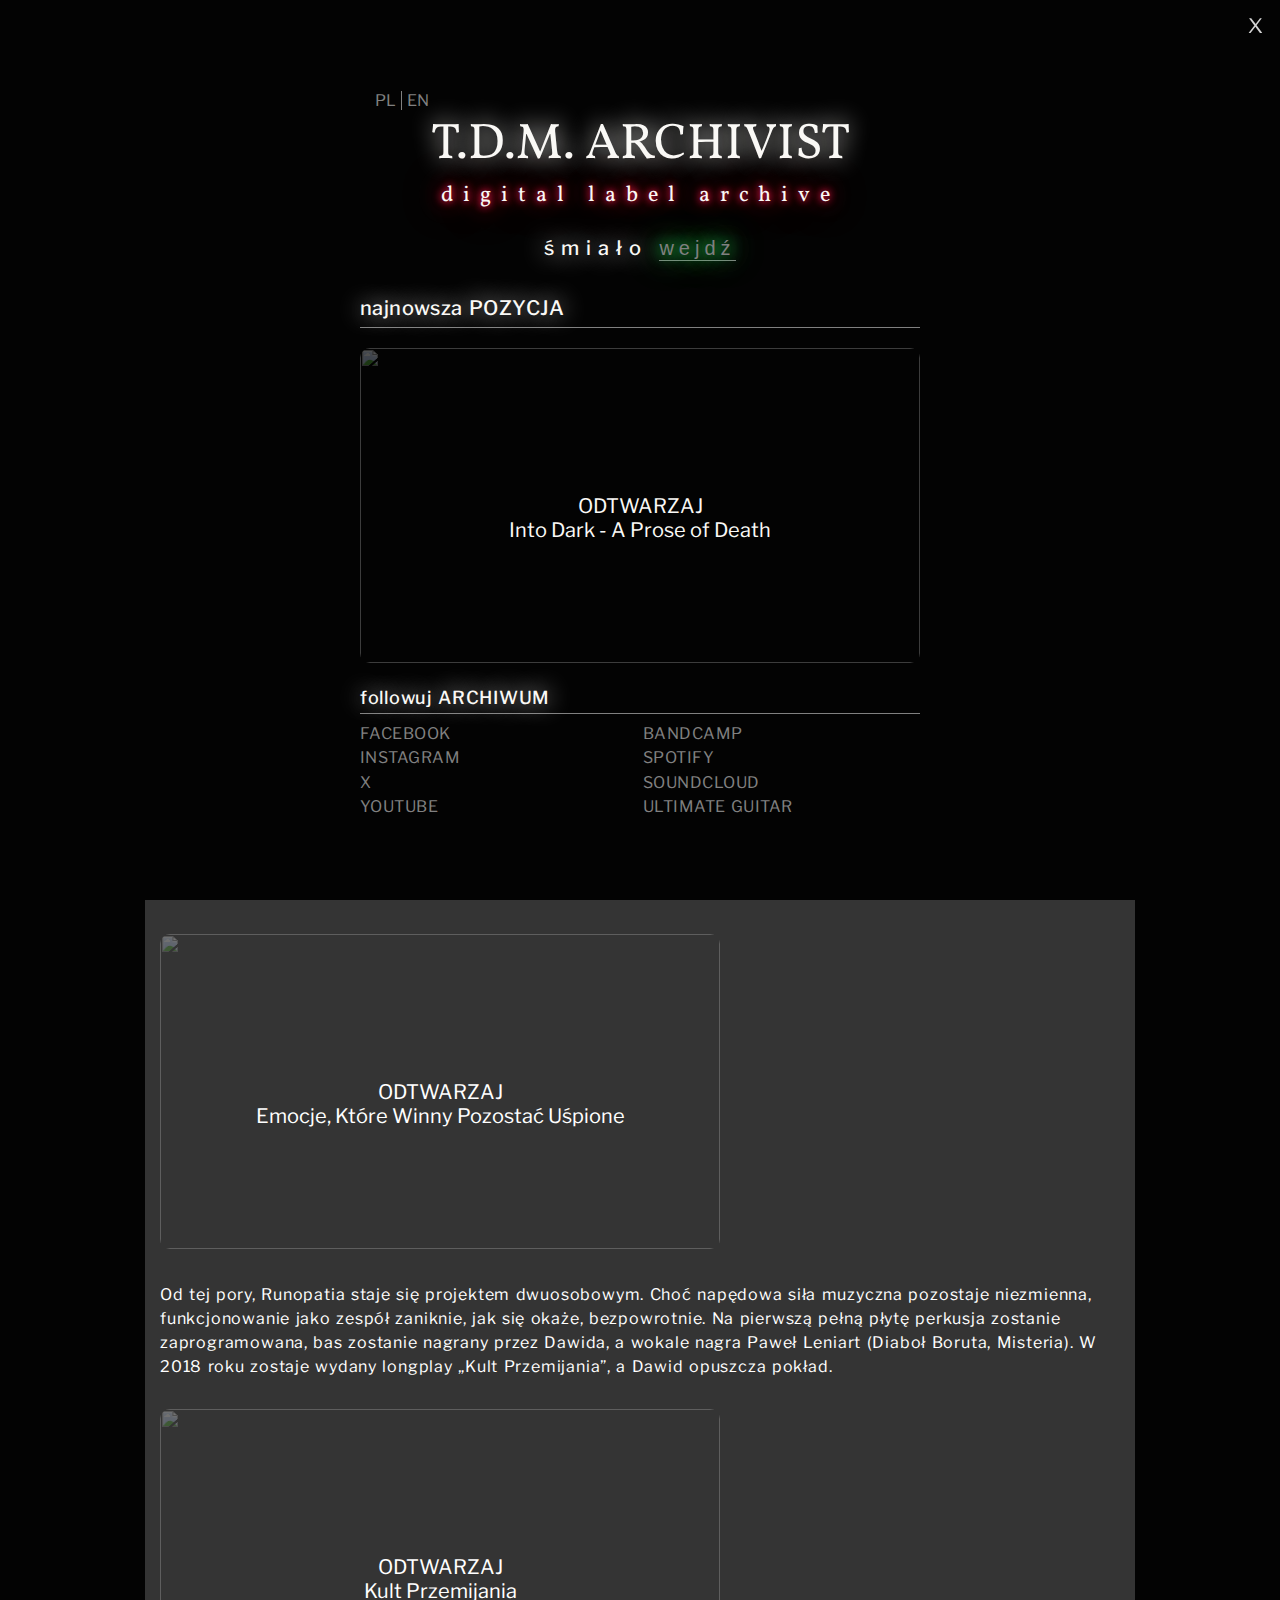
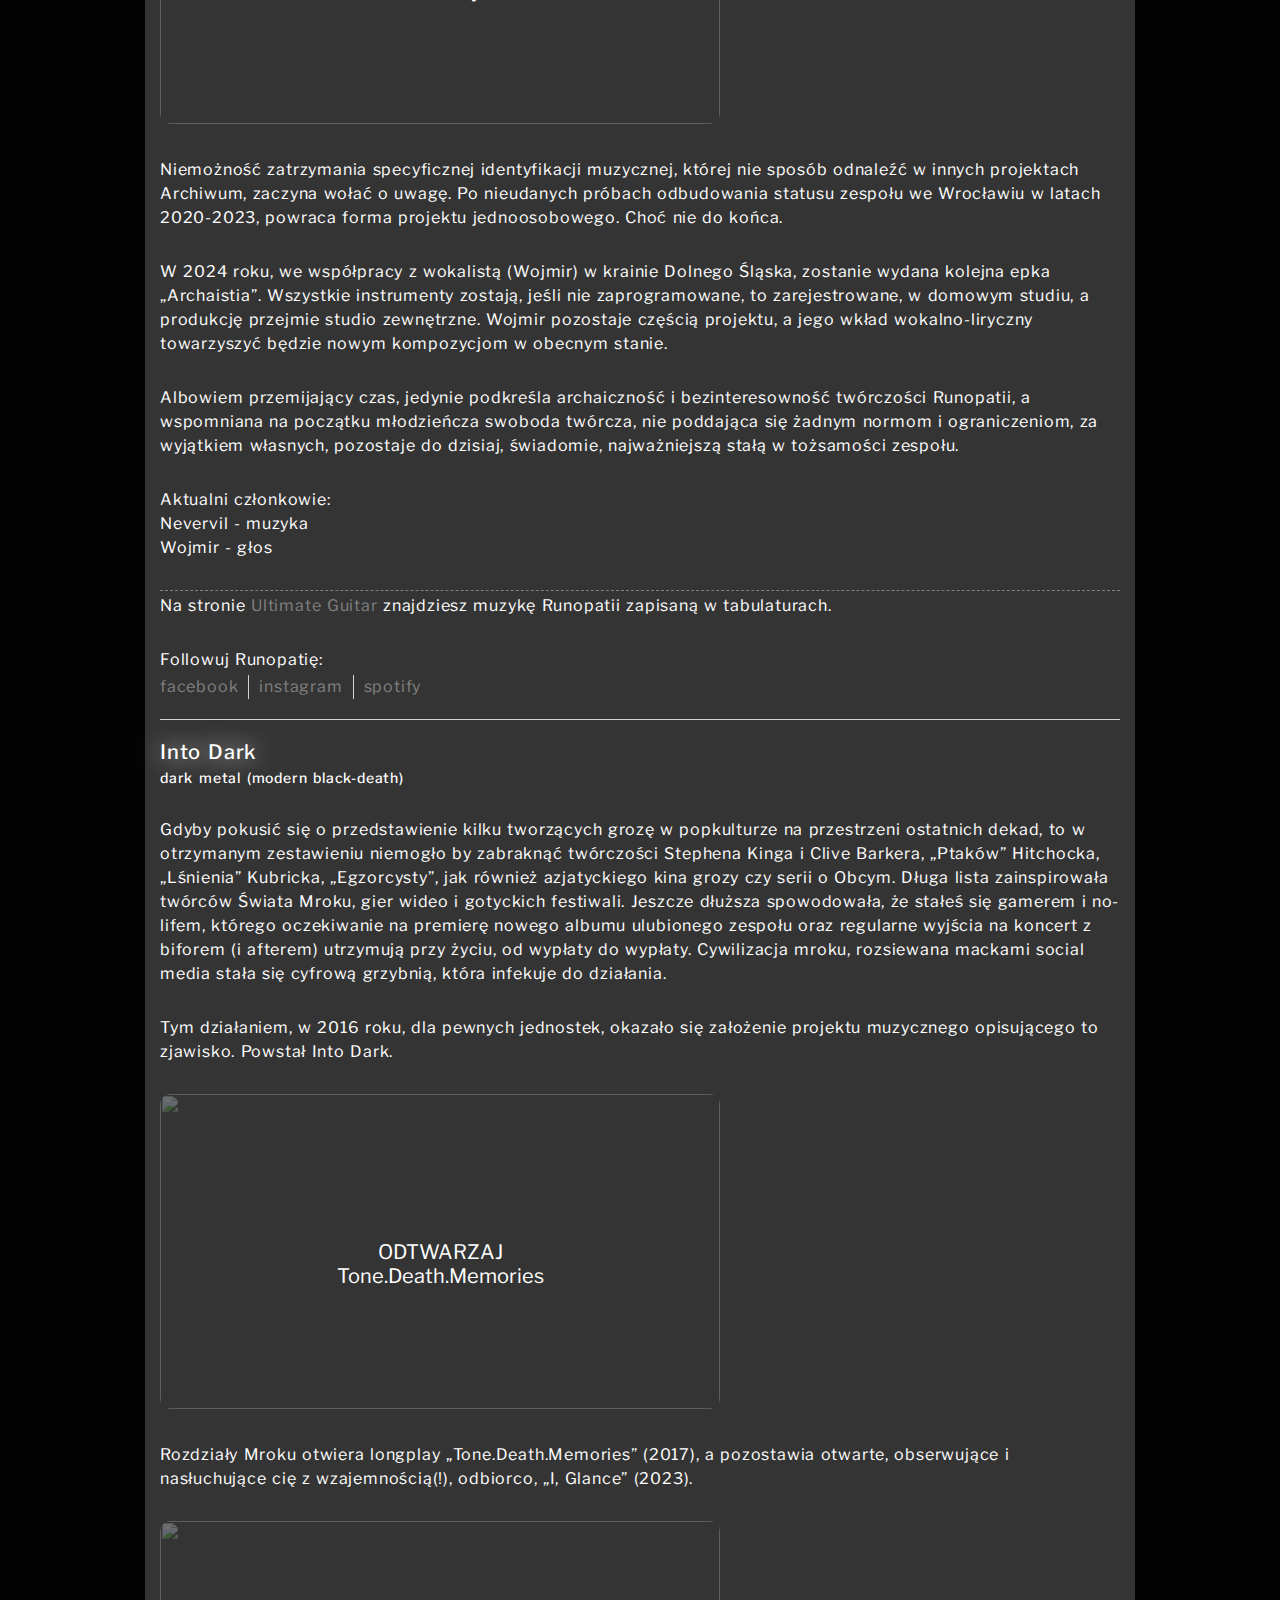
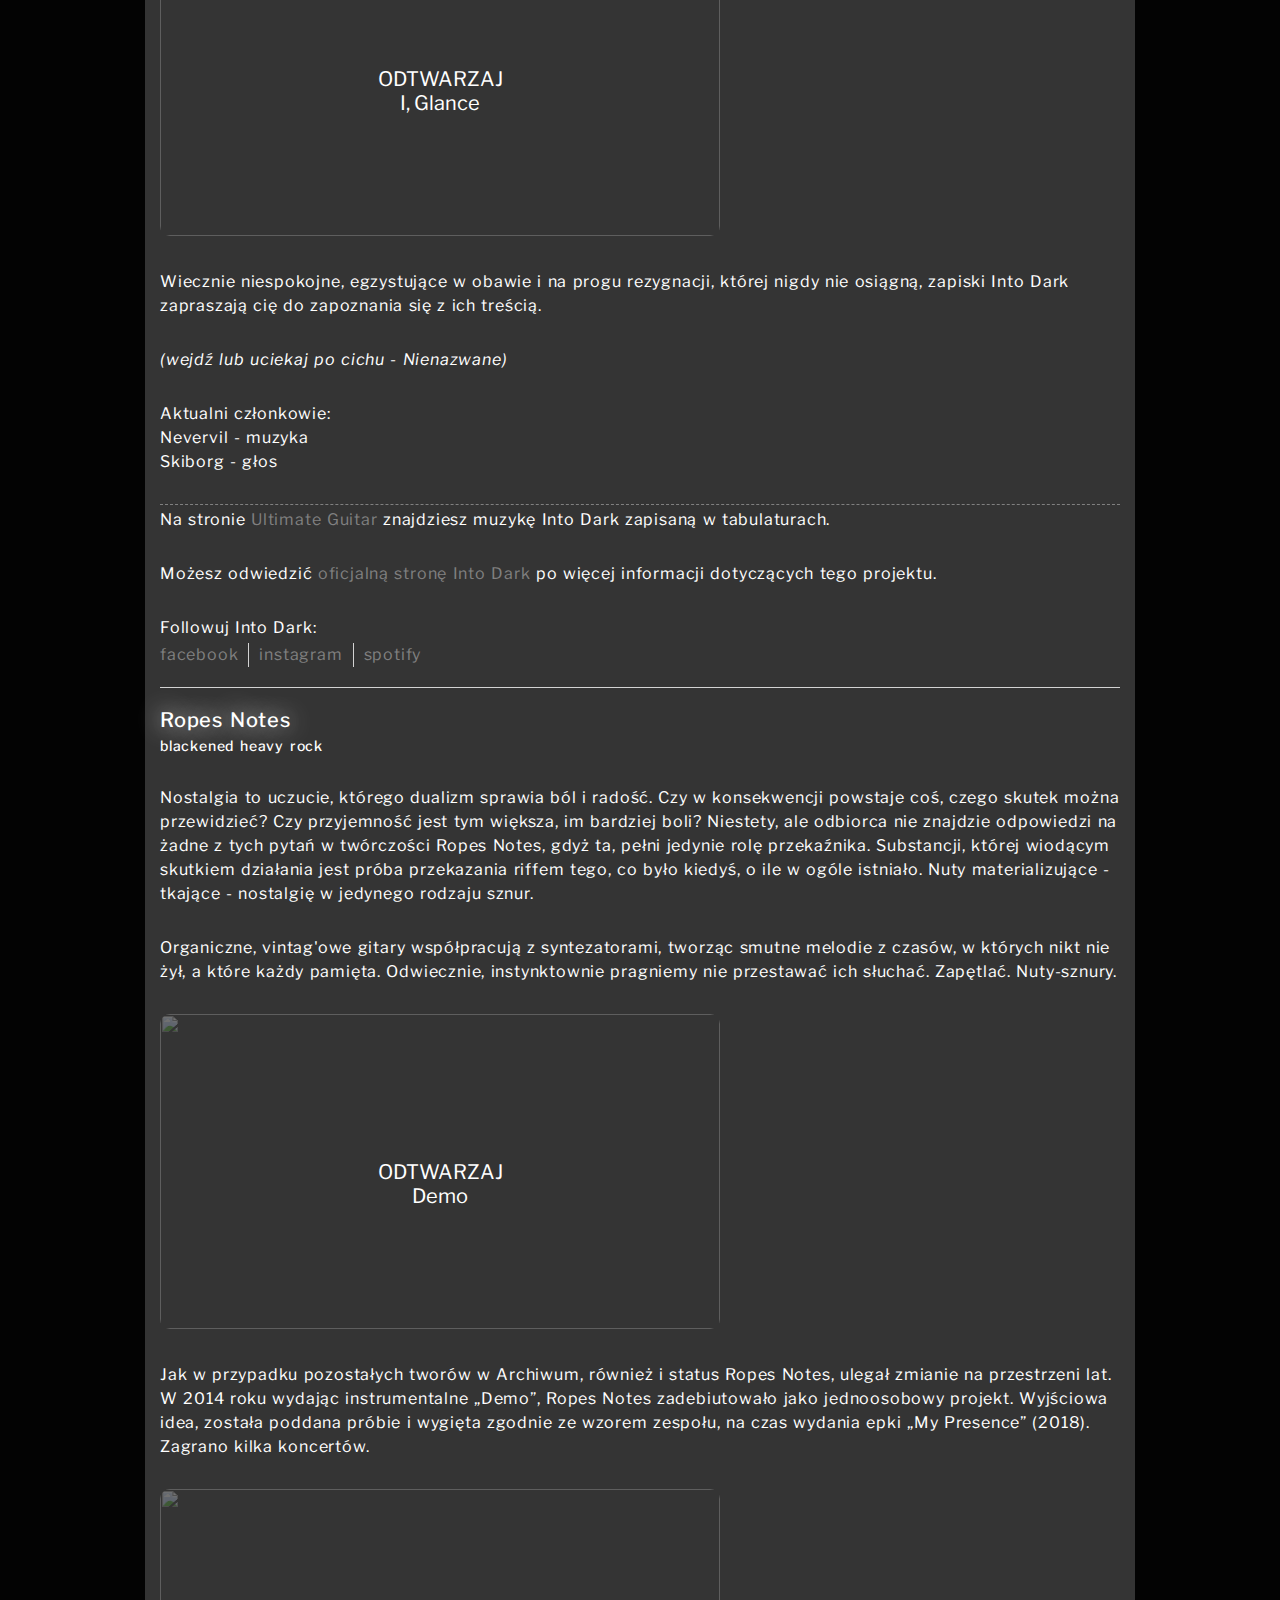
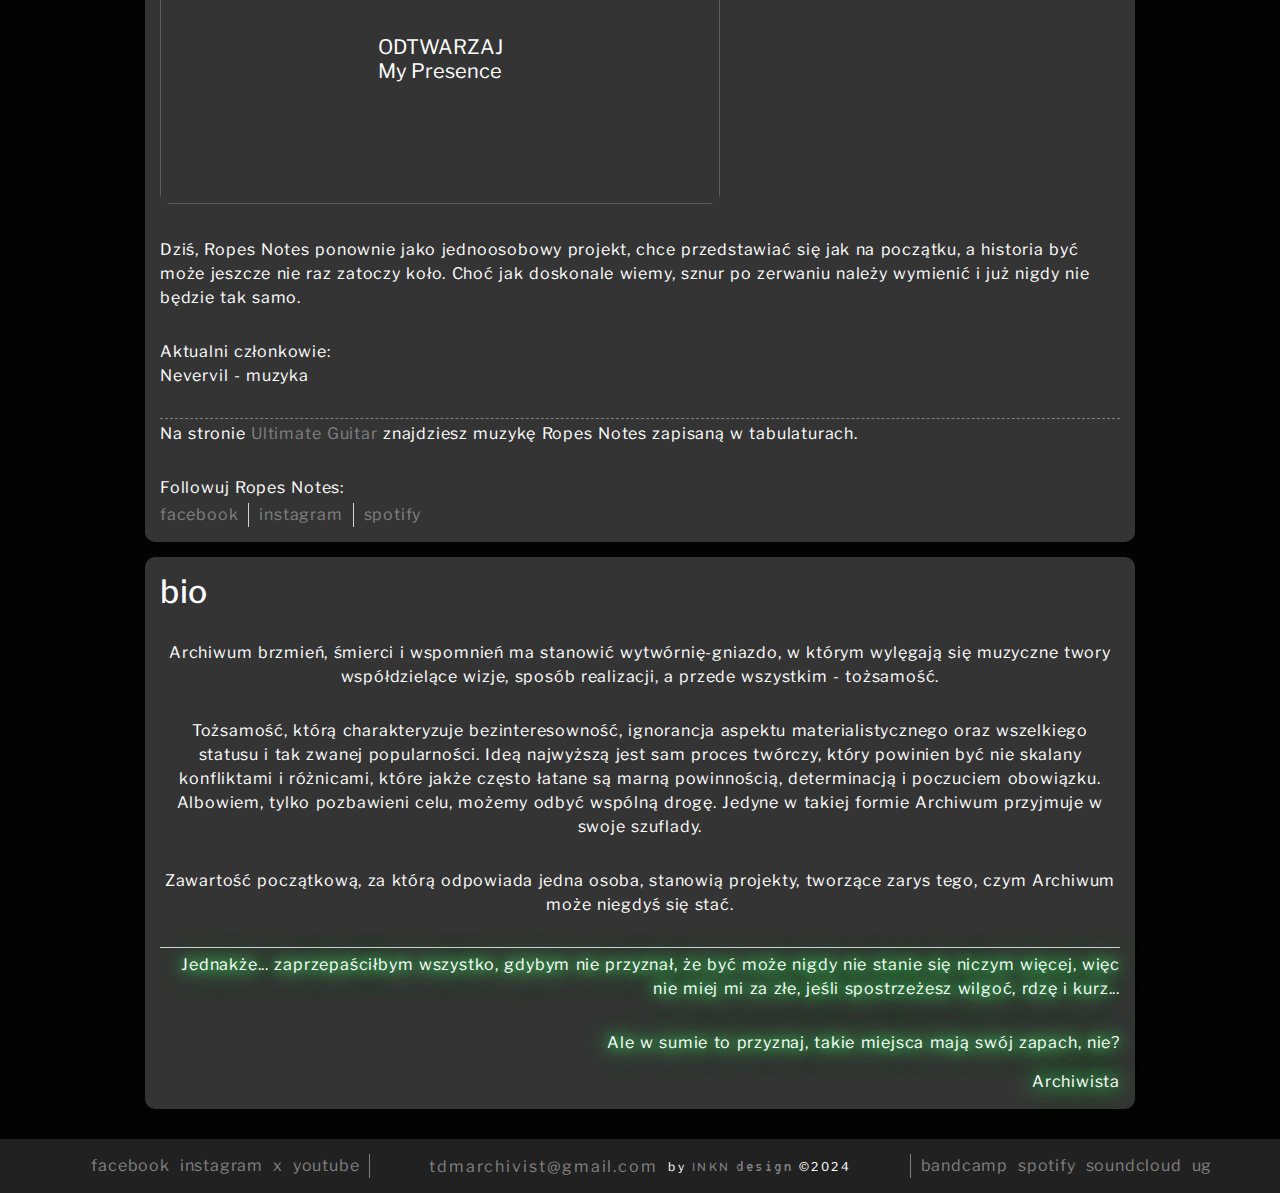
==== commit 7fe6d00a: "added favicon" ====
--- a/pl/index.html
+++ b/pl/index.html
@@ -5,6 +5,10 @@
     <meta charset="UTF-8">
     <meta name="viewport" content="width=device-width, initial-scale=1.0">
     <title>TDM Archivist</title>
+    <link rel="icon" type="image/png" href="../src/assets/images/tdm-favicon-cropped-32-32.png" sizes="32x32">
+    <link rel="icon" type="image/png" href="../src/assets/images/tdm-favicon-cropped-48-48.png" sizes="48x48">
+    <link rel="icon" type="image/png" href="../src/assets/images/tdm-favicon-cropped-196-196.png" sizes="196x196">
+
     <link href="../styles.css" rel="stylesheet">
     <link rel="preconnect" href="https://fonts.googleapis.com">
     <link rel="preconnect" href="https://fonts.gstatic.com" crossorigin>
@@ -37,7 +41,7 @@
                 <span>
                     śmiało
                     <button class="entry-button">
-                        <a href='#top'>wchodź</a>
+                        <a href='#top'>wejdź</a>
                     </button>
                 </span>
             </div>
@@ -206,12 +210,12 @@
                     <h2>newsy</h2>
                     <article class="entry">
                         <h3 class="entry-headline news-headline">
-                            <span class="entry-date">lipiec, 2024 - </span>
+                            <span class="entry-date">sierpień, 2024 - </span>
                             pierwsze cyfrowe wydanie wytwórni
                         </h3>
                         <div class="content-container">
                             <p class="entry-content news-content">
-                                Z dumą pragnę oznajmić, iż oficjalna strona wytwórni jest już dostępna. Czuć zmianę.
+                                Z dumą pragnę oznajmić, iż oficjalna strona wytwórni jest już dostępna.
                             </p>
                             <aside class="entry-content news-content">
                                 <em>Sekcja newsów na stronie będzie koncentrować się wyłącznie na aktualnym stanie
@@ -357,7 +361,7 @@
                                 zainspirowała twórców Świata Mroku, gier
                                 wideo i gotyckich festiwali. Jeszcze dłuższa spowodowała, że stałeś się gamerem i
                                 no-lifem, którego oczekiwanie na
-                                premierą nowego albumu ulubionego zespołu oraz regularne wyjścia na koncert z biforem (i
+                                premierę nowego albumu ulubionego zespołu oraz regularne wyjścia na koncert z biforem (i
                                 afterem) utrzymują przy życiu,
                                 od wypłaty do wypłaty. Cywilizacja mroku, rozsiewana mackami social media stała się
                                 cyfrową grzybnią, która infekuje do
@@ -406,8 +410,8 @@
                             </p>
                             <aside class="entry-content band-note">
                                 Na stronie
-                                <a href="https://www.ultimate-guitar.com/contribution/50499794-sadwayver/tabs"
-                                    target="_blank" aria-label="follow into dark on ultimate guitar">
+                                <a href="https://www.ultimate-guitar.com/artist/into_dark_2658441" target="_blank"
+                                    aria-label="follow into dark on ultimate guitar">
                                     Ultimate Guitar
                                 </a> znajdziesz muzykę Into Dark zapisaną w tabulaturach.
                             </aside>
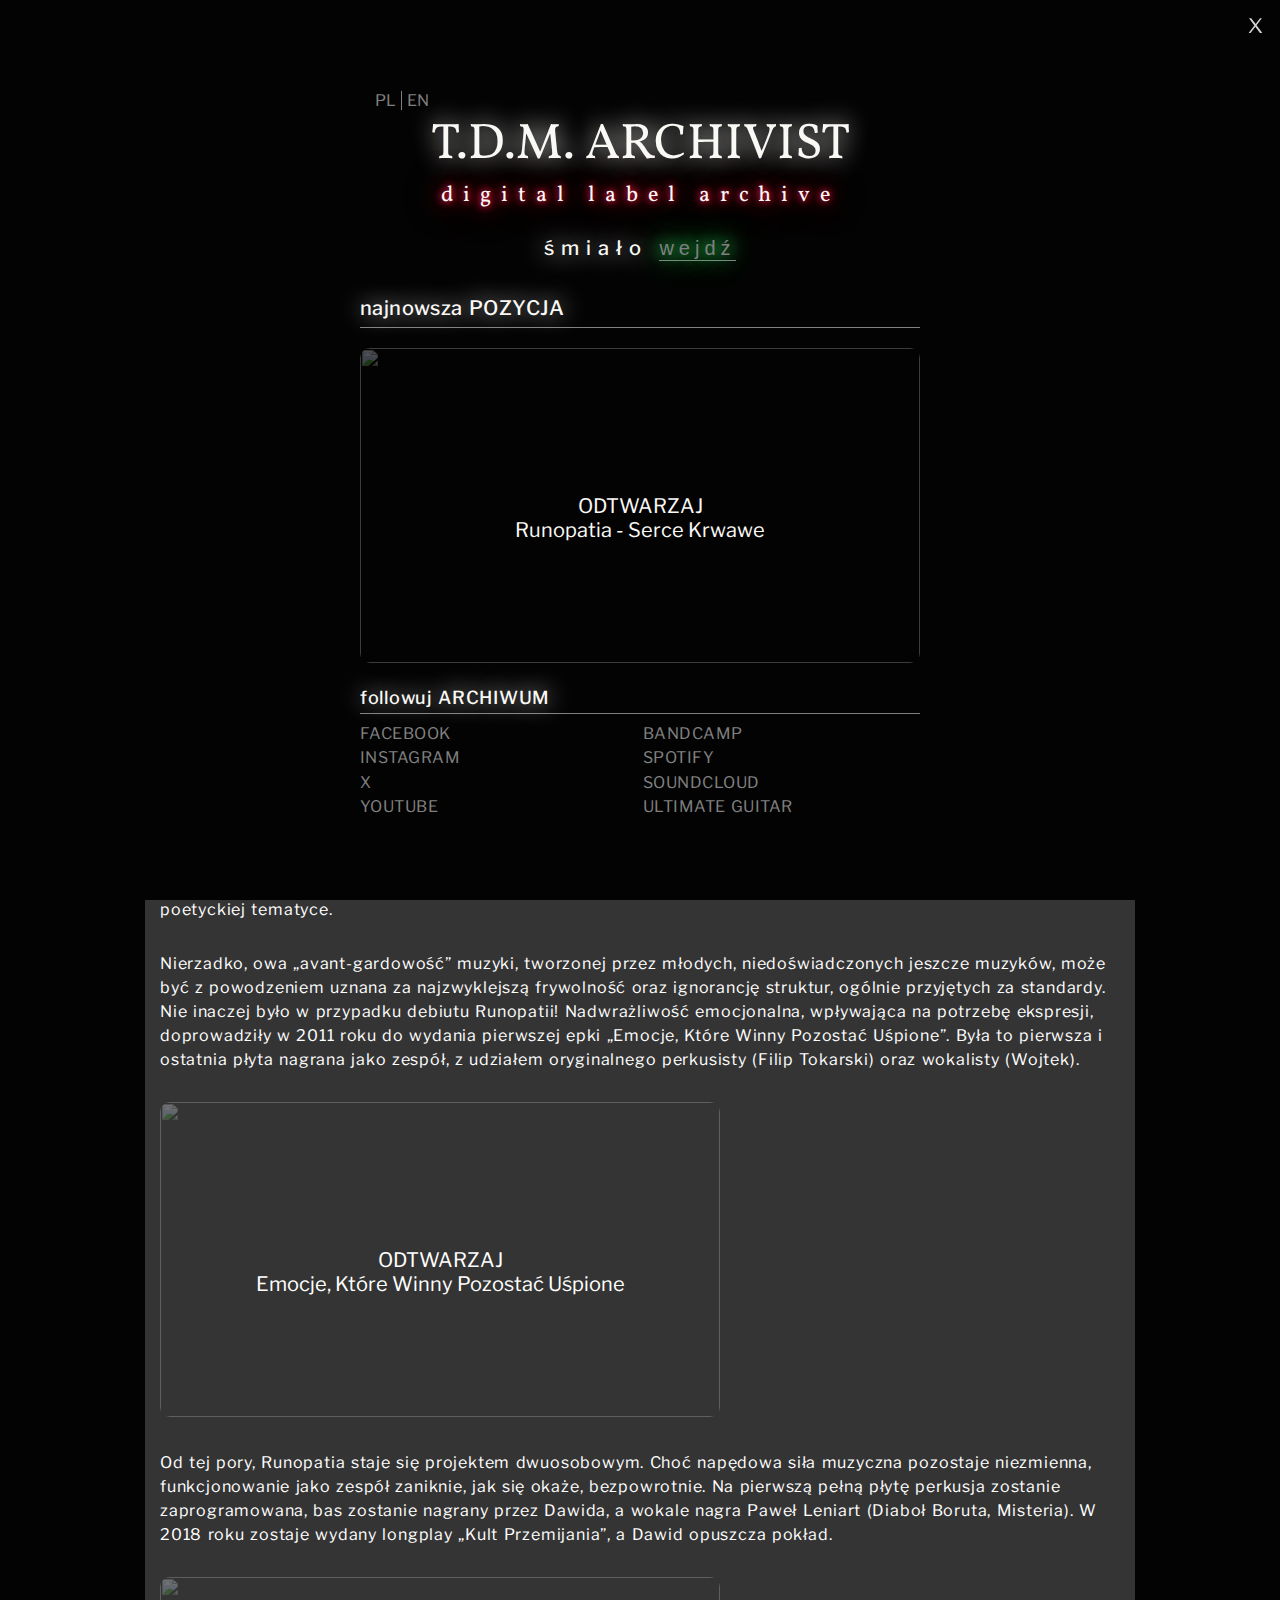
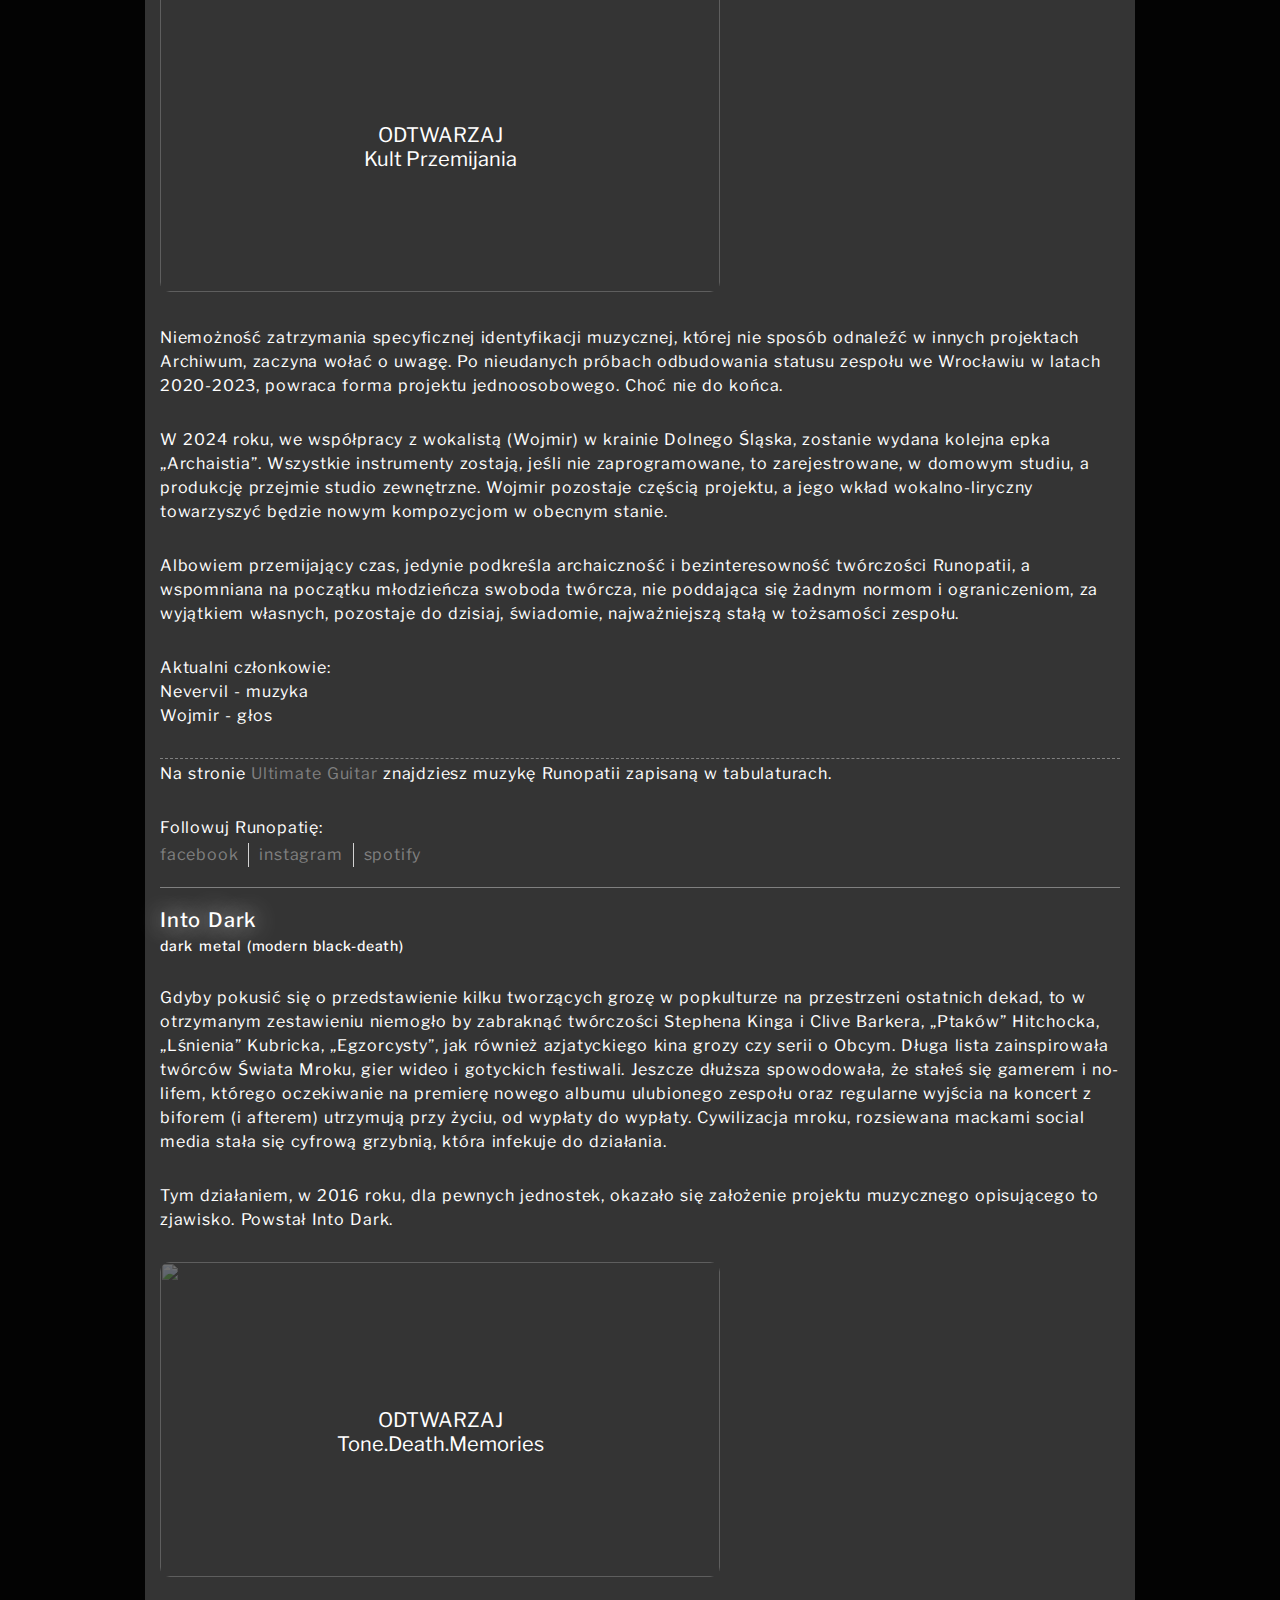
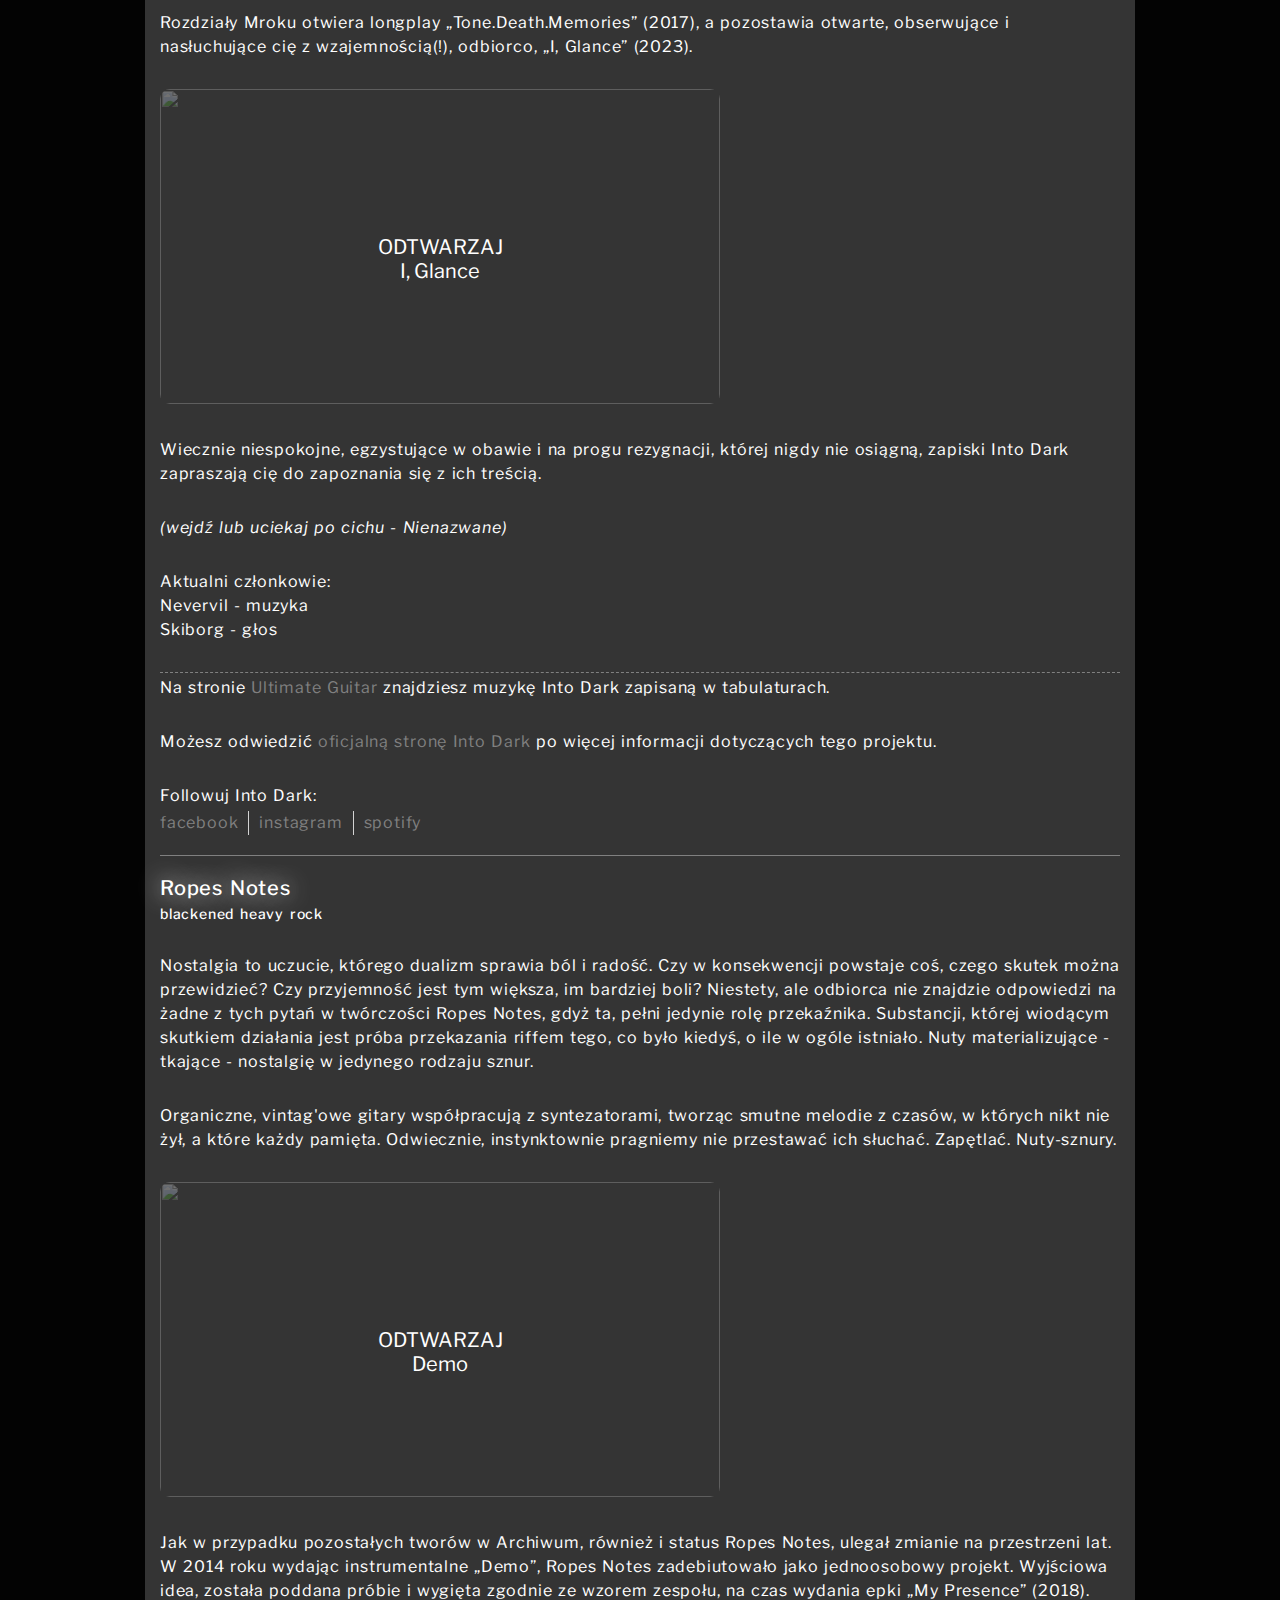
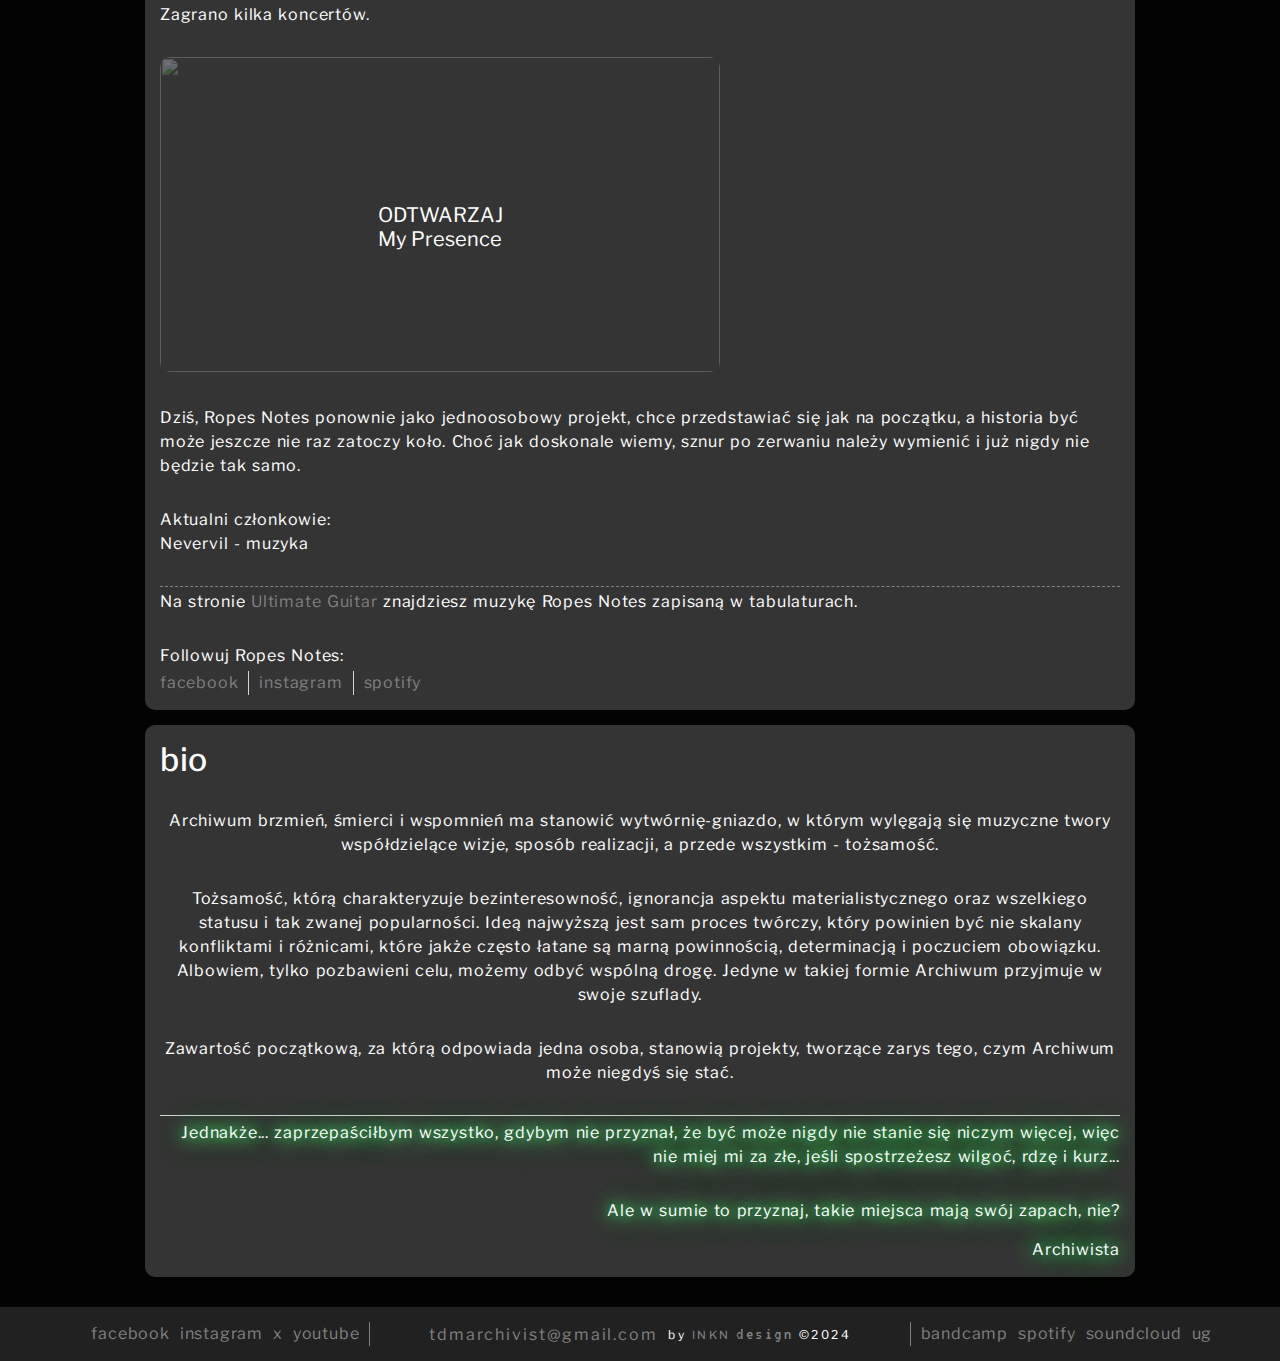
==== commit da657d60: "update20241118 v1" ====
--- a/pl/index.html
+++ b/pl/index.html
@@ -5,6 +5,23 @@
     <meta charset="UTF-8">
     <meta name="viewport" content="width=device-width, initial-scale=1.0">
     <title>TDM Archivist</title>
+    <meta name="title" content="TDM Archivist">
+    <meta name="description" content="The Official Website for T.D.M. Archivist - Indie Record Label">
+
+    <!-- Open Graph / Facebook -->
+    <meta property="og:type" content="website" />
+    <meta property="og:url" content="https://www.tdmarchivist.com/" />
+    <meta property="og:title" content="TDM Archivist" />
+    <meta property="og:description" content="The Official Website for T.D.M. Archivist - Indie Record Label" />
+    <meta property="og:image" content="https://www.tdmarchivist.com/src/assets/images/tdm-meta-cropped-1200.jpg" />
+
+    <!-- Twitter -->
+    <meta property="twitter:card" content="summary_large_image" />
+    <meta property="twitter:url" content="https://www.tdmarchivist.com/" />
+    <meta property="twitter:title" content="TDM Archivist" />
+    <meta property="twitter:description" content="The Official Website for T.D.M. Archivist - Indie Record Label" />
+    <meta property="twitter:image" content="https://www.tdmarchivist.com/src/assets/images/tdm-meta-cropped-1200.jpg" />
+
     <link rel="icon" type="image/png" href="../src/assets/images/tdm-favicon-cropped-32-32.png" sizes="32x32">
     <link rel="icon" type="image/png" href="../src/assets/images/tdm-favicon-cropped-48-48.png" sizes="48x48">
     <link rel="icon" type="image/png" href="../src/assets/images/tdm-favicon-cropped-196-196.png" sizes="196x196">
@@ -23,10 +40,10 @@
         <section class="introduction">
             <div class="lang-switch">
                 <div>
-                    <a href="./index.html">PL</a>
+                    <a href="https://tdmarchivist.com/pl/">PL</a>
                 </div>
                 <div>
-                    <a href="../index.html">EN</a>
+                    <a href="https://tdmarchivist.com">EN</a>
                 </div>
             </div>
             <button class="splash-close-button">
@@ -48,10 +65,9 @@
             <article class="latest-track">
                 <h2>najnowsza <span>pozycja</span></h2>
                 <div class="entry-attach-intro">
-                    <div id="attach-yt-id-one" id="yt-placeholder" class="youtube-placeholder">
-                        <img src="https://img.youtube.com/vi/KbaWi_c16qk/sddefault.jpg" width="560" height="315">
-                        <div class="icon-youtube"><br>Into Dark - A Prose of Death</div>
-
+                    <div id="attach-yt-rp-three" id="yt-placeholder" class="youtube-placeholder">
+                        <img src="https://img.youtube.com/vi/ozLA9m0Qo6s/sddefault.jpg" width="560" height="315">
+                        <div class="icon-youtube"><br>Runopatia - Serce Krwawe</div>
                     </div>
                 </div>
             </article>
@@ -116,17 +132,17 @@
             <div class="label-logo-wrapper">
                 <div>
                     <h1 class="label-logo">
-                        <a href="./index.html">
+                        <a href="https://tdmarchivist.com/pl/">
                             <span class="logo-title">t.d.m. archivist</span>
                         </a>
                         <span class="logo-subtitle">digital label archive</span>
                     </h1>
                     <div class="lang-switch">
                         <div>
-                            <a href="./index.html">PL</a>
+                            <a href="https://tdmarchivist.com/pl/">PL</a>
                         </div>
                         <div>
-                            <a href="../index.html">EN</a>
+                            <a href="https://tdmarchivist.com">EN</a>
                         </div>
                     </div>
                 </div>
@@ -210,6 +226,23 @@
                     <h2>newsy</h2>
                     <article class="entry">
                         <h3 class="entry-headline news-headline">
+                            <span class="entry-date">listopad, 2024 - </span>
+                            teaser nadchodzącego singla Runopatii
+                        </h3>
+                        <div class="content-container">
+                            <p class="entry-content news-content">
+                                Singiel "Serce Krwawe" od Runopatii, promujący nadchodzącą EPkę "Archaisita", będzie miał cyfrową premierę w tym miesiącu. Możesz obejrzeć<a
+                                    href="https://youtube.com/shorts/ozLA9m0Qo6s?si=SMgykLVZYVJKyuOv" target="_blank"
+                                    aria-label="watch teaser for single on youtube">
+                                    teaser</a>, a także dokonać <a href="https://distrokid.com/hyperfollow/runopatia/serce-krwawe"
+                                    target="_blank" aria-label="pre-save single on distrokid">
+                                    pre-save
+                                </a>singla.
+                            </p>
+                        </div>
+                    </article>
+                    <article class="entry">
+                        <h3 class="entry-headline news-headline">
                             <span class="entry-date">sierpień, 2024 - </span>
                             pierwsze cyfrowe wydanie wytwórni
                         </h3>
@@ -389,7 +422,7 @@
                             </p>
                             <div class="entry-attach">
                                 <div id="attach-yt-id-three" id="yt-placeholder" class="youtube-placeholder">
-                                    <img src="https://img.youtube.com/vi/coywjXhxwtI/sddefault.jpg" width="560"
+                                    <img src="https://img.youtube.com/vi/4difQ_OTUn0/sddefault.jpg" width="560"
                                         height="315">
                                     <div class="icon-youtube"><br>I, Glance</div>
                                 </div>
--- a/styles.css
+++ b/styles.css
@@ -331,7 +331,7 @@
 
 .entry {
 	margin-bottom: 20px;
-	border-bottom: 1px solid #d3d3d3;
+	border-bottom: 1px solid #808080;
 	padding: 0 0 20px 0;
 }
 
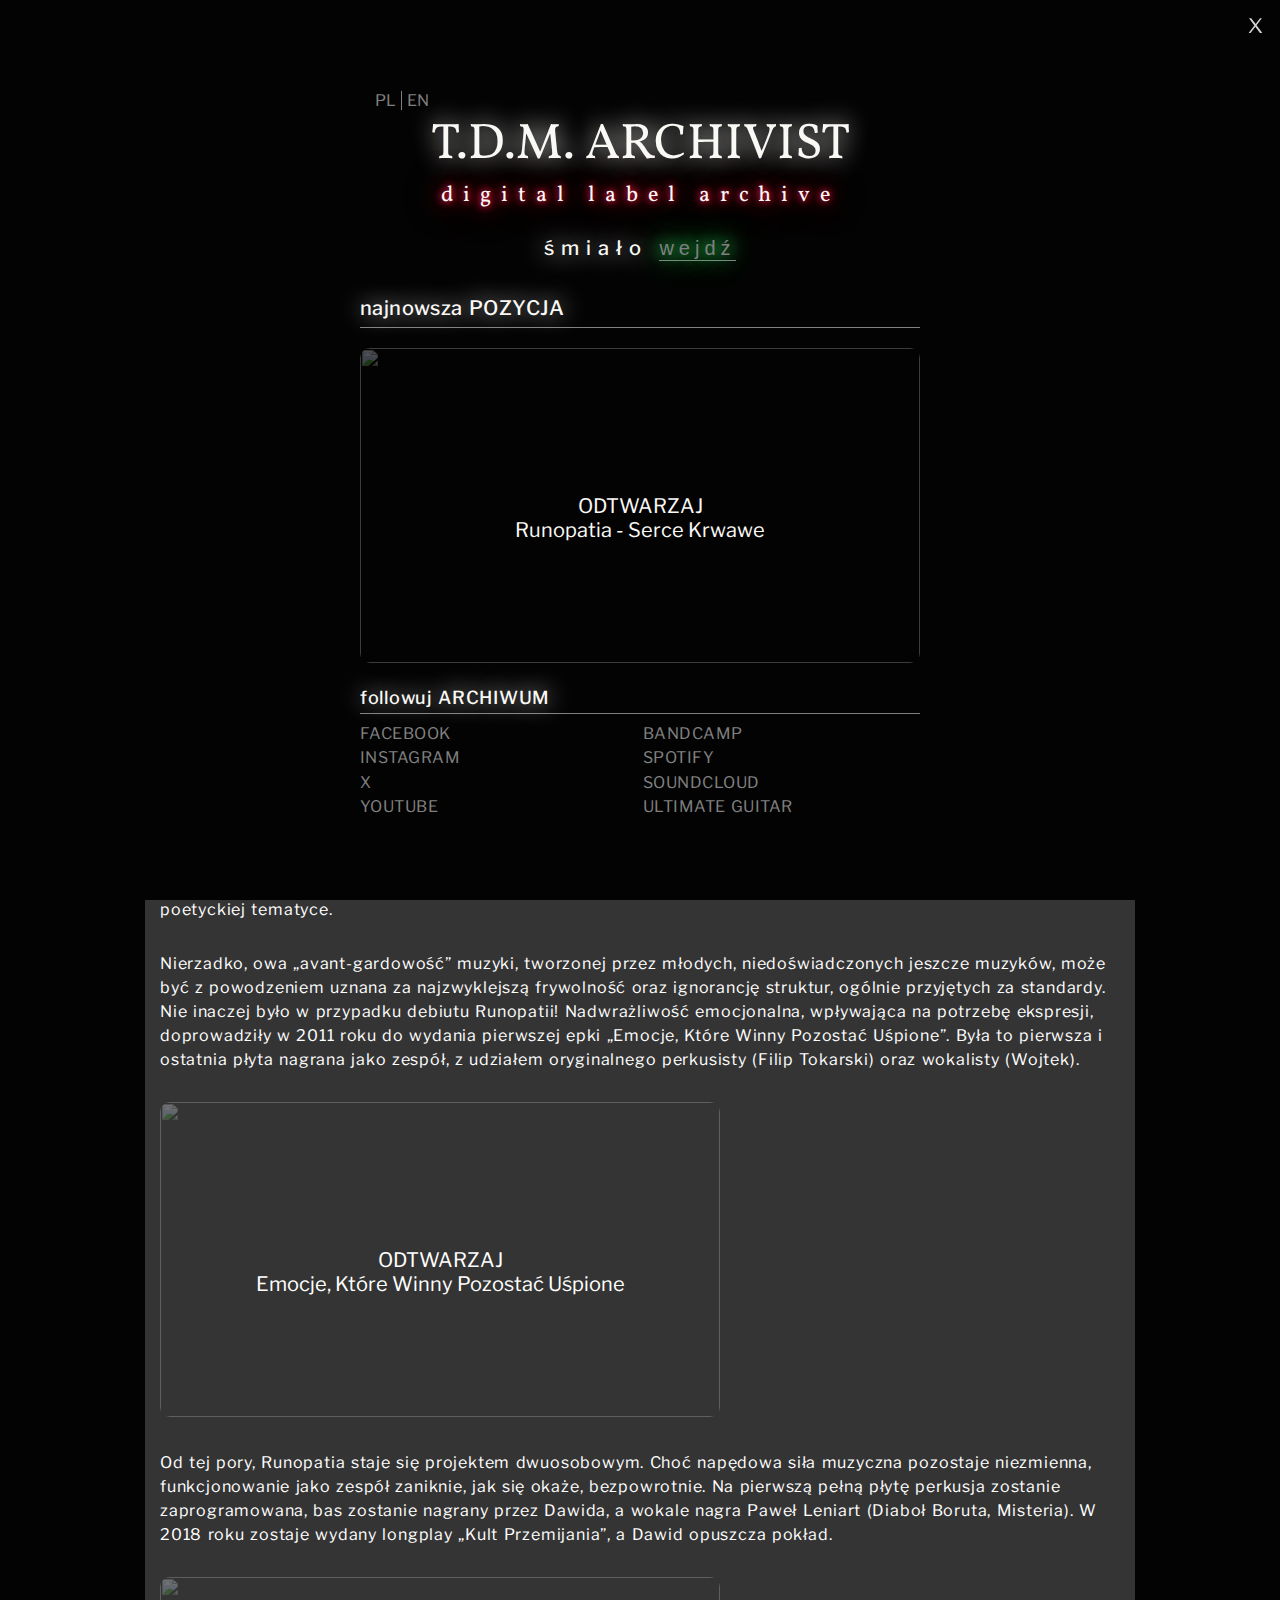
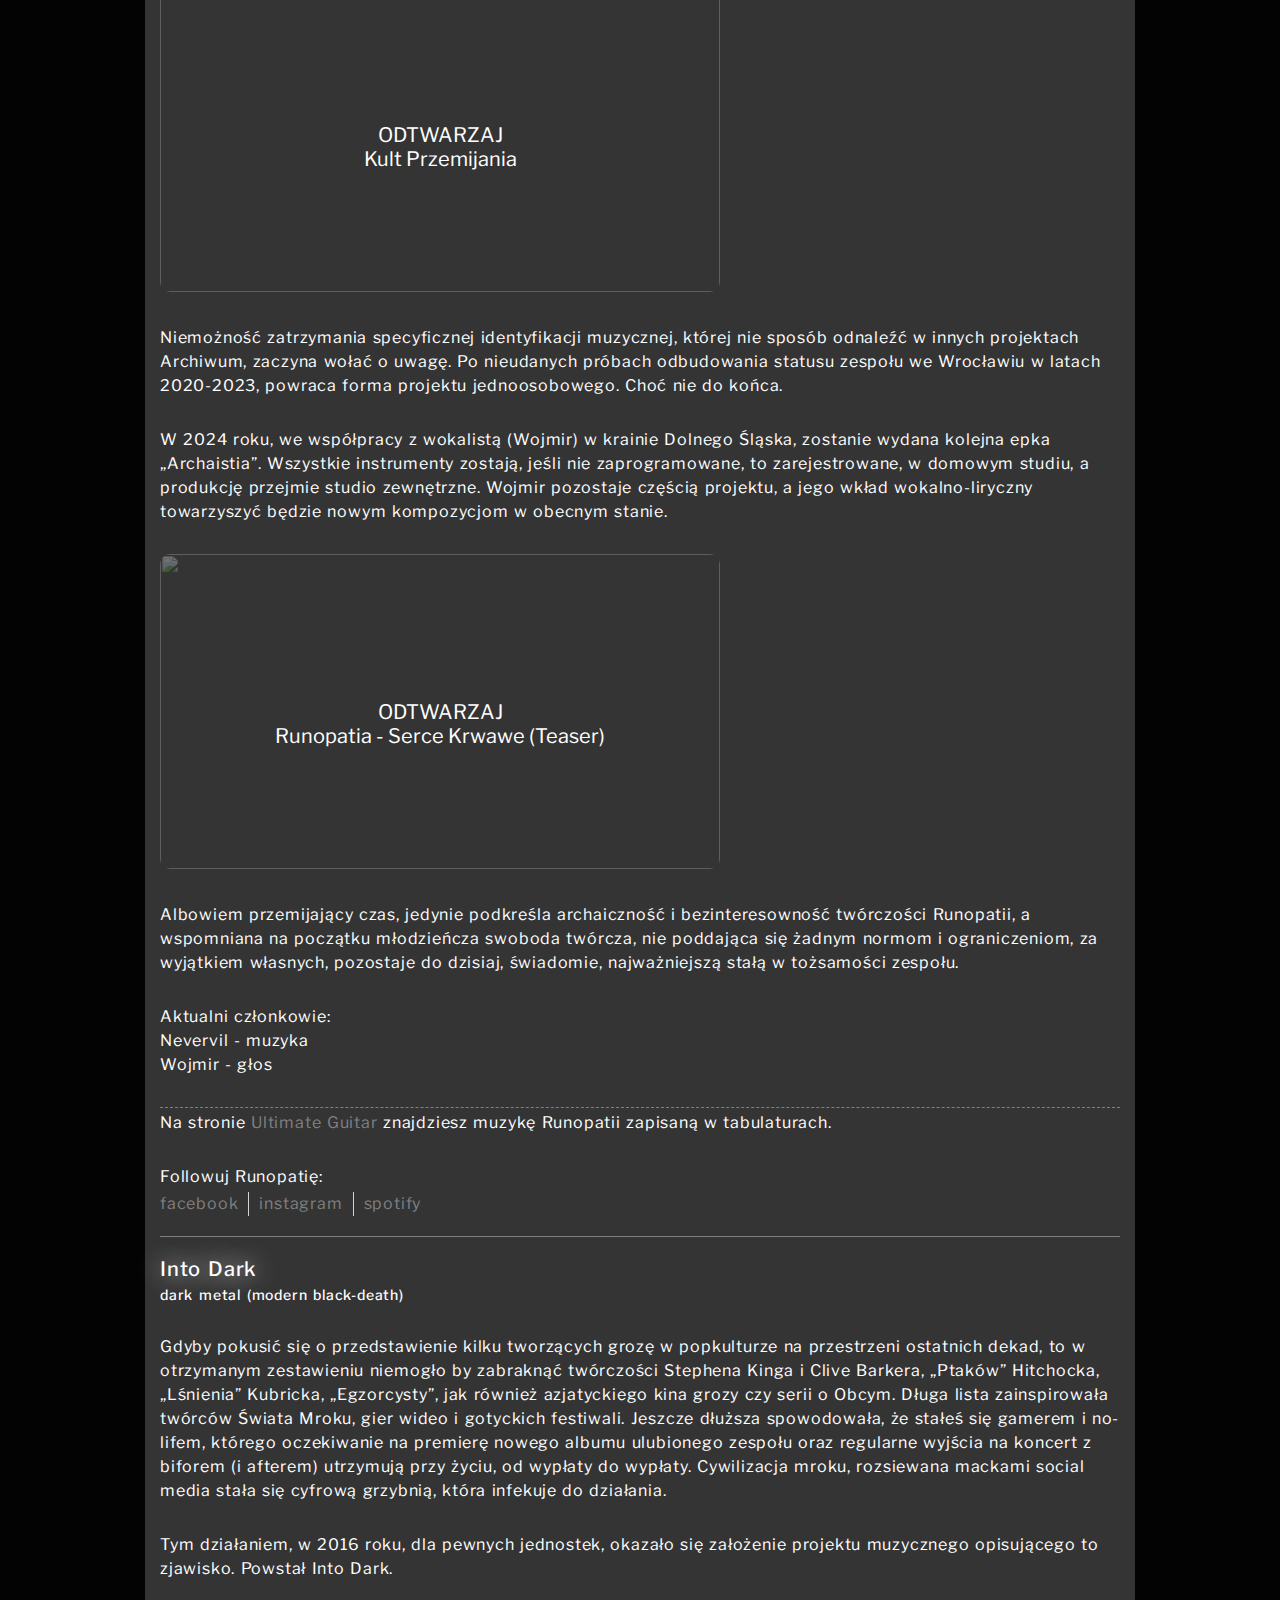
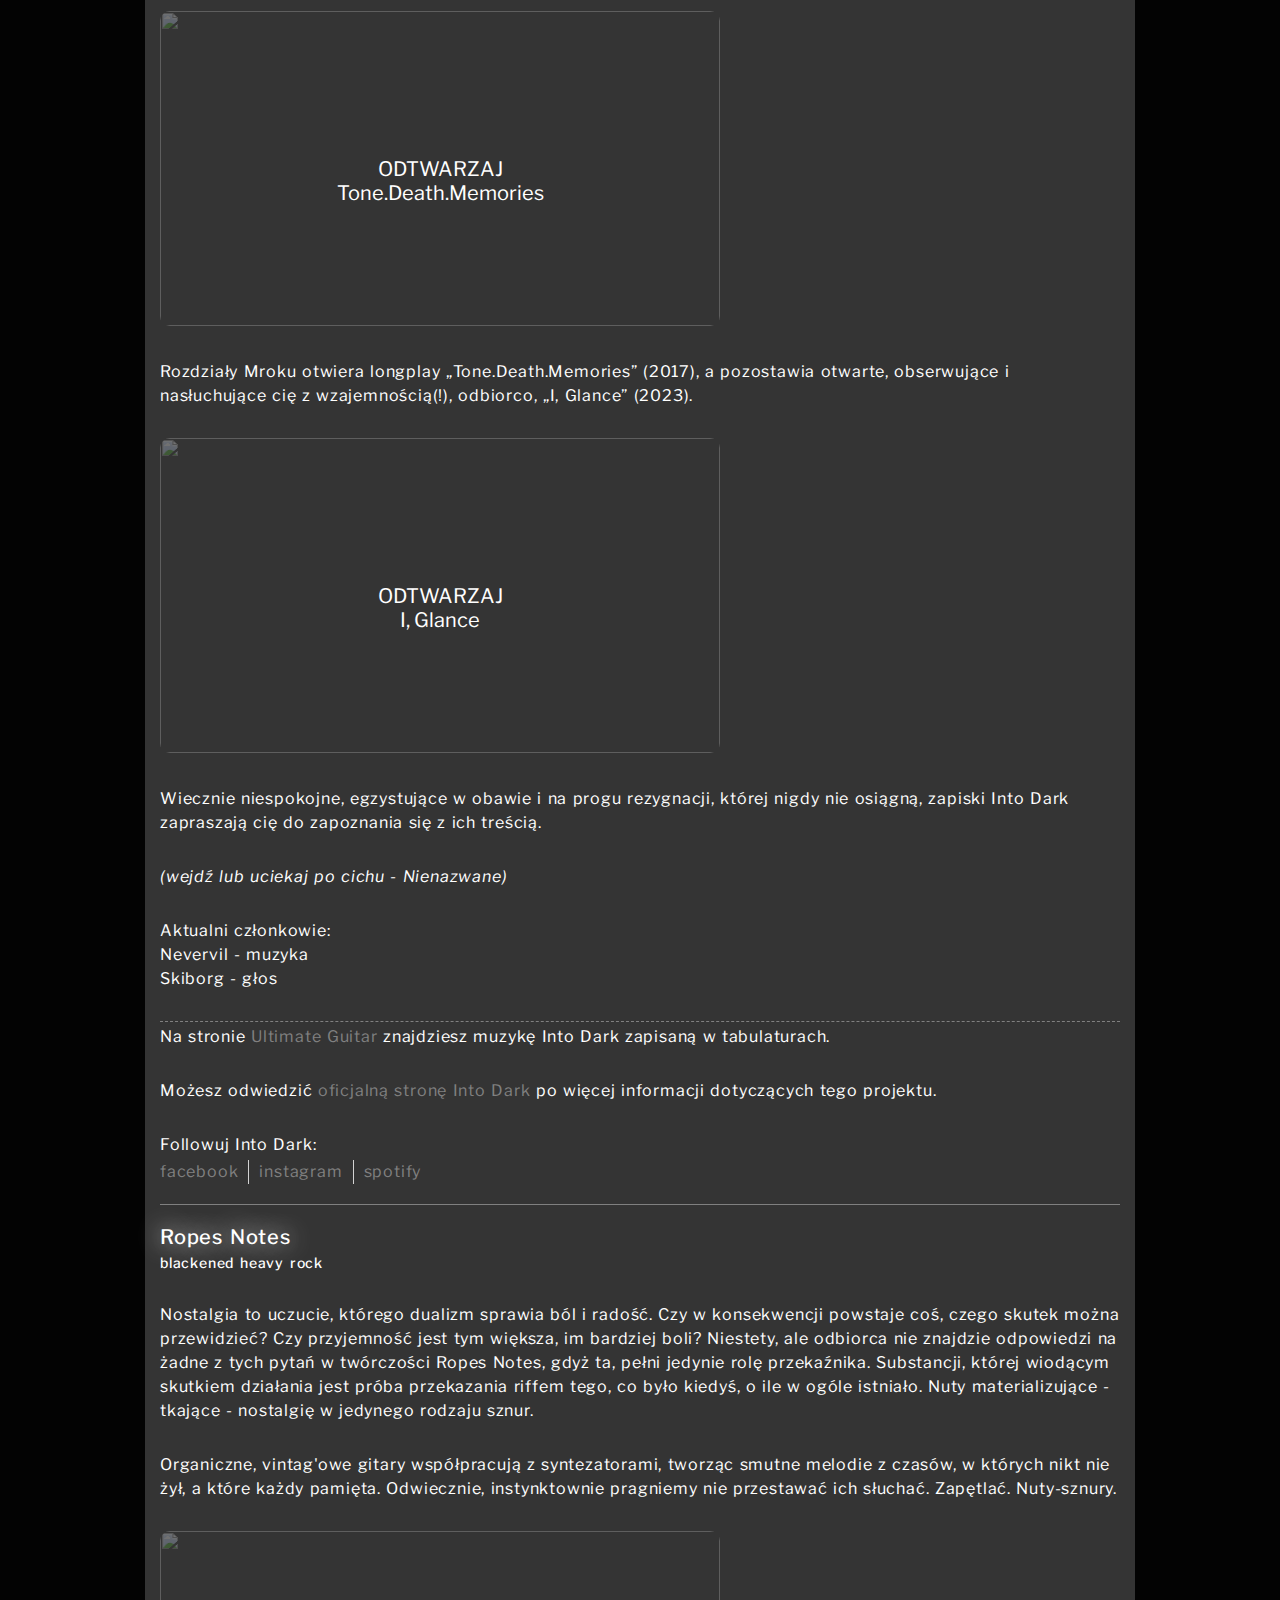
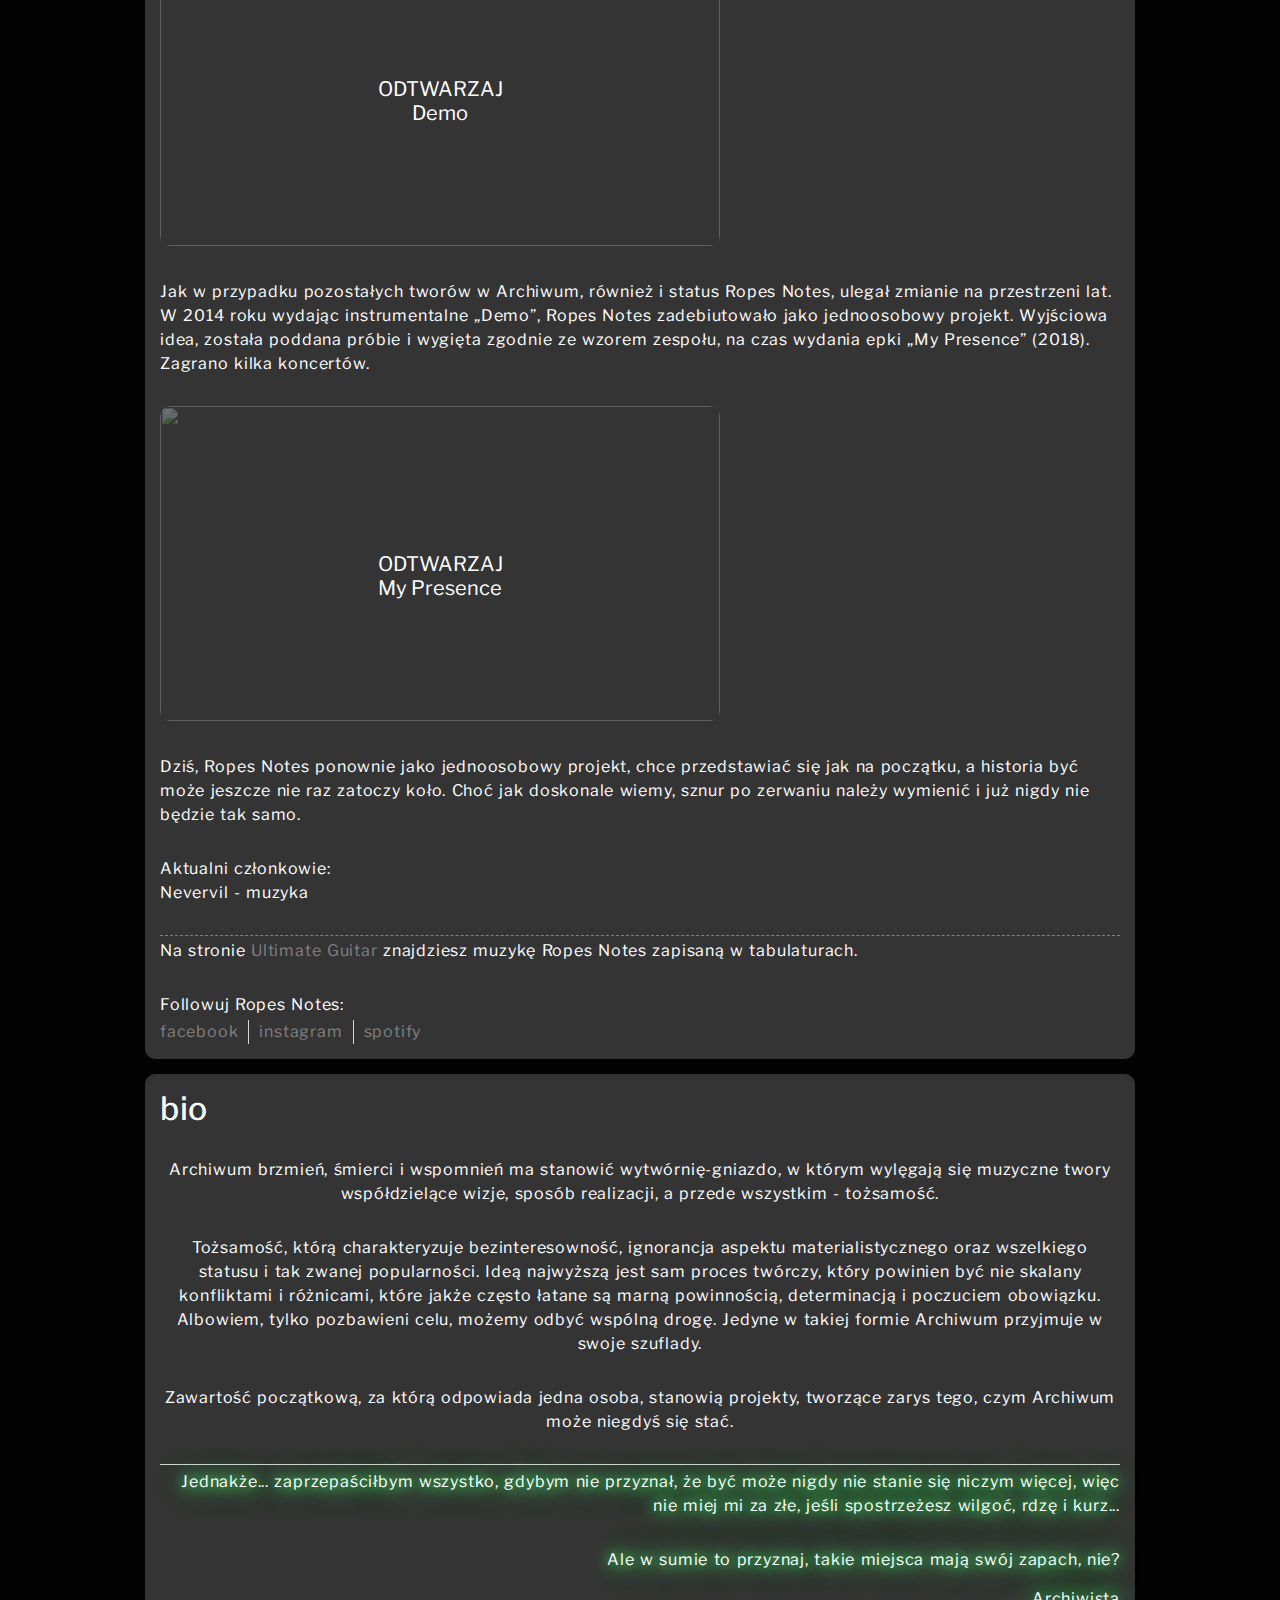
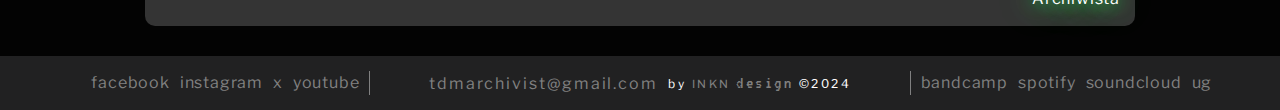
==== commit f52cd709: "update20241118fix1" ====
--- a/pl/index.html
+++ b/pl/index.html
@@ -231,11 +231,13 @@
                         </h3>
                         <div class="content-container">
                             <p class="entry-content news-content">
-                                Singiel "Serce Krwawe" od Runopatii, promujący nadchodzącą EPkę "Archaisita", będzie miał cyfrową premierę w tym miesiącu. Możesz obejrzeć<a
+                                Singiel "Serce Krwawe" od Runopatii, promujący nadchodzącą EPkę "Archaistia", będzie
+                                miał cyfrową premierę w tym miesiącu. Możesz obejrzeć<a
                                     href="https://youtube.com/shorts/ozLA9m0Qo6s?si=SMgykLVZYVJKyuOv" target="_blank"
                                     aria-label="watch teaser for single on youtube">
-                                    teaser</a>, a także dokonać <a href="https://distrokid.com/hyperfollow/runopatia/serce-krwawe"
-                                    target="_blank" aria-label="pre-save single on distrokid">
+                                    teaser</a>, a także dokonać <a
+                                    href="https://distrokid.com/hyperfollow/runopatia/serce-krwawe" target="_blank"
+                                    aria-label="pre-save single on distrokid">
                                     pre-save
                                 </a>singla.
                             </p>
@@ -335,6 +337,13 @@
                                 studio zewnętrzne. Wojmir pozostaje częścią projektu, a jego wkład wokalno-liryczny
                                 towarzyszyć będzie nowym kompozycjom w obecnym stanie.
                             </p>
+                            <div class="entry-attach">
+                                <div id="attach-yt-rp-three-two" id="yt-placeholder" class="youtube-placeholder">
+                                    <img src="https://img.youtube.com/vi/ozLA9m0Qo6s/sddefault.jpg" width="560"
+                                        height="315">
+                                    <div class="icon-youtube"><br>Runopatia - Serce Krwawe (Teaser)</div>
+                                </div>
+                            </div>
                             <p class="entry-content">
                                 Albowiem przemijający czas, jedynie podkreśla archaiczność i bezinteresowność twórczości
                                 Runopatii, a wspomniana na
@@ -399,7 +408,6 @@
                                 od wypłaty do wypłaty. Cywilizacja mroku, rozsiewana mackami social media stała się
                                 cyfrową grzybnią, która infekuje do
                                 działania.
-
                             </p>
                             <p class="entry-content">
                                 Tym działaniem, w 2016 roku, dla pewnych jednostek, okazało się założenie
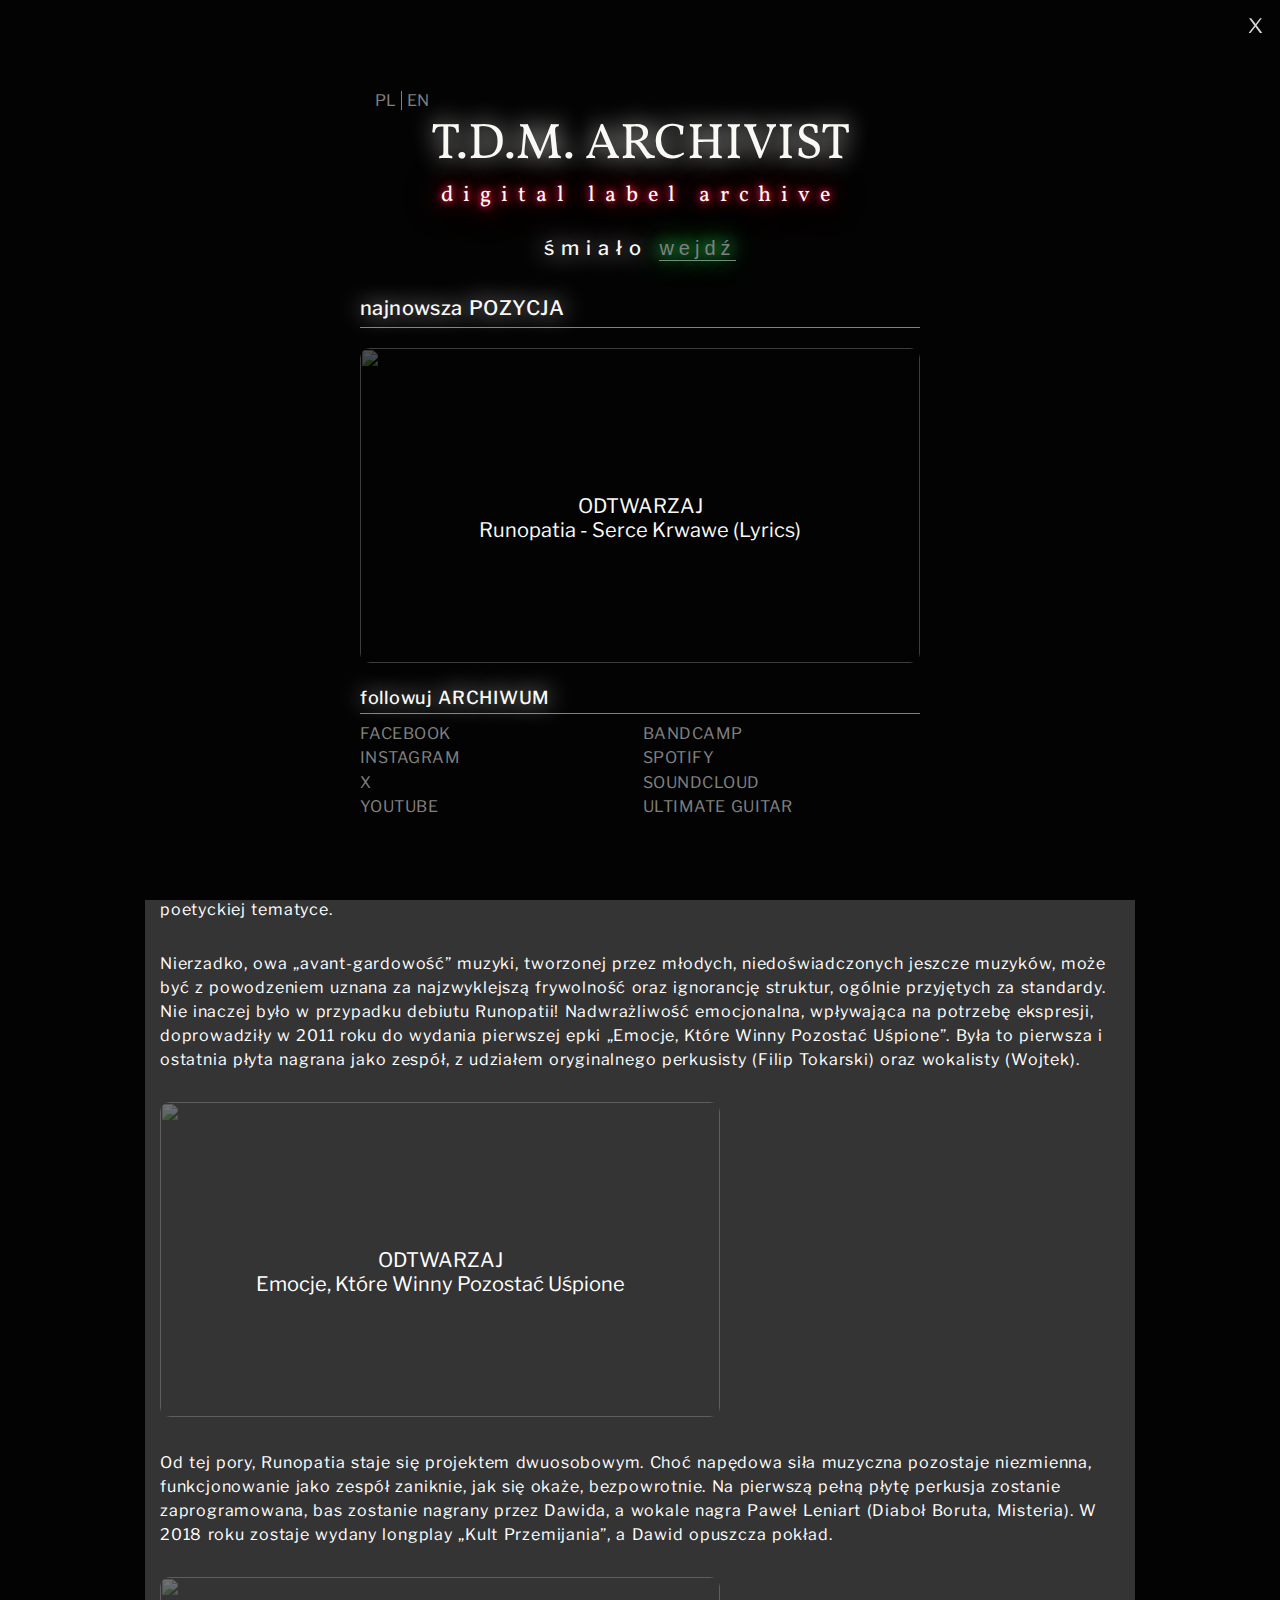
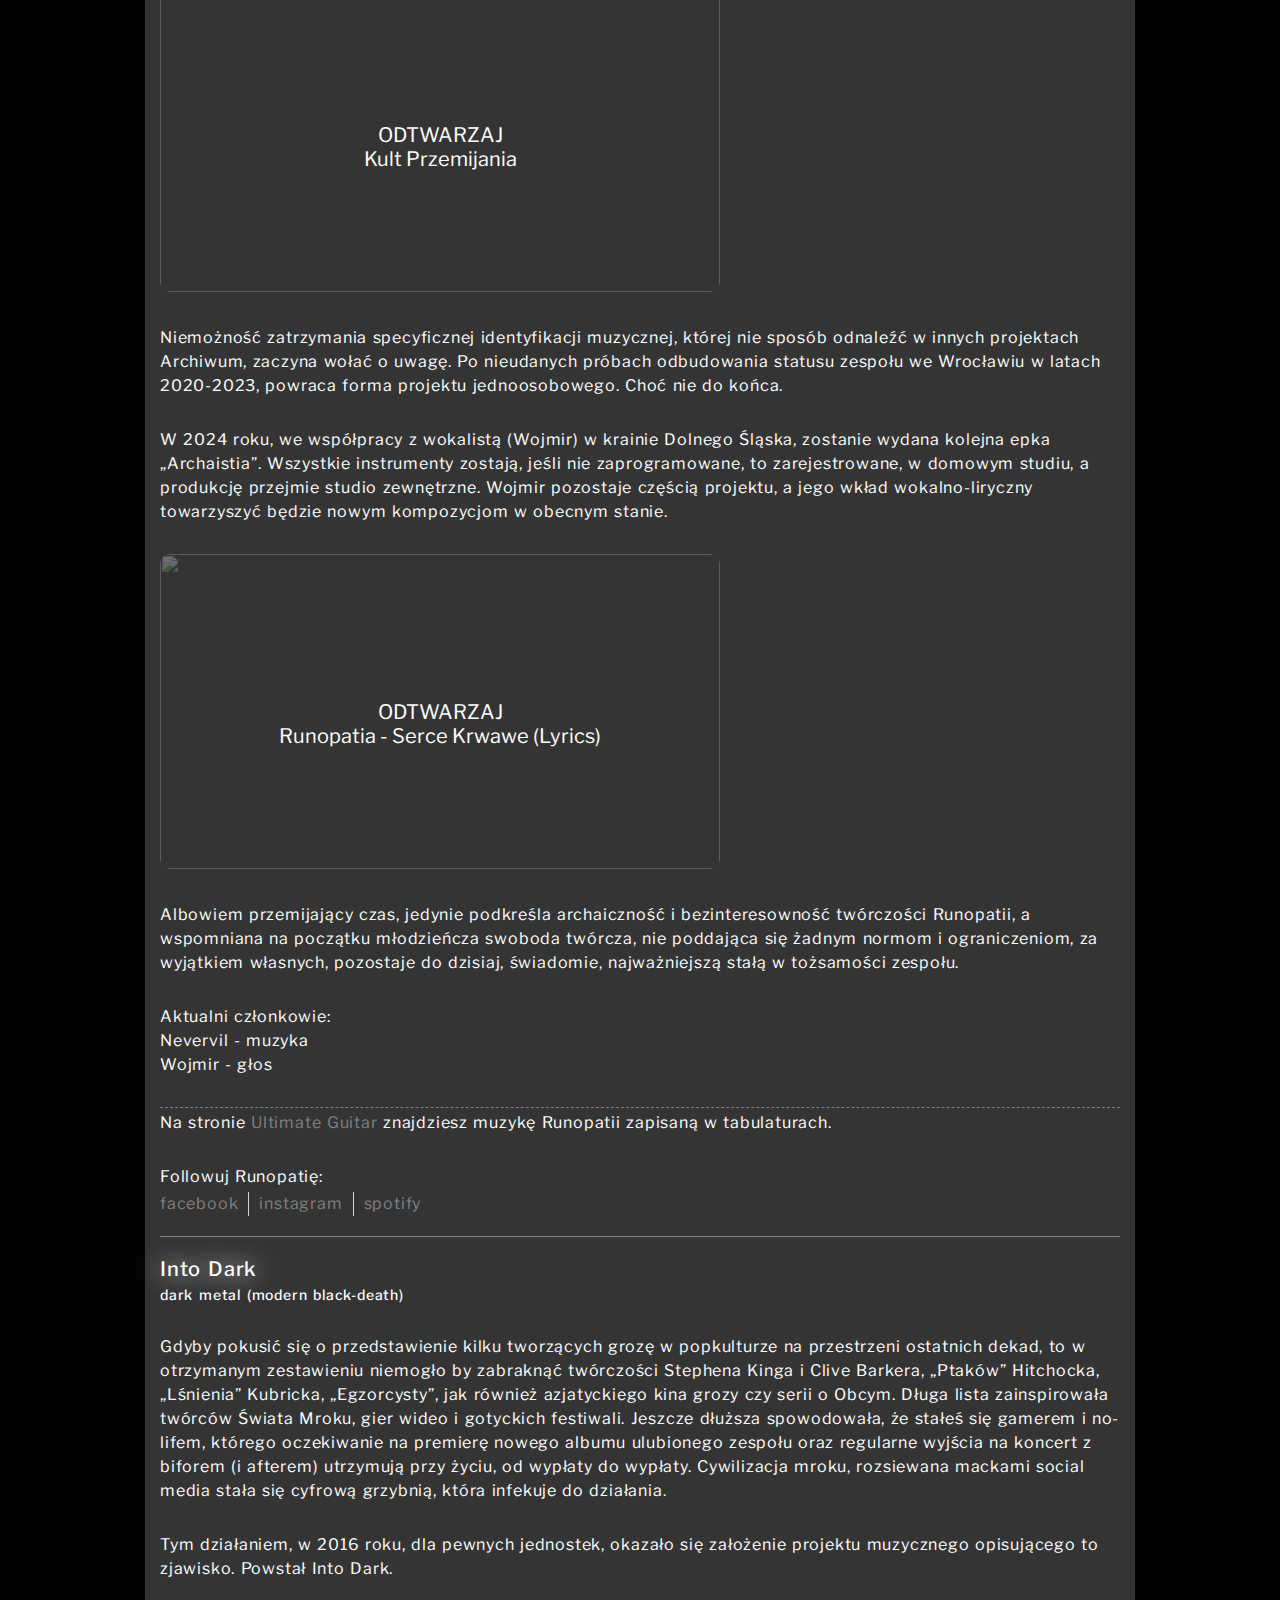
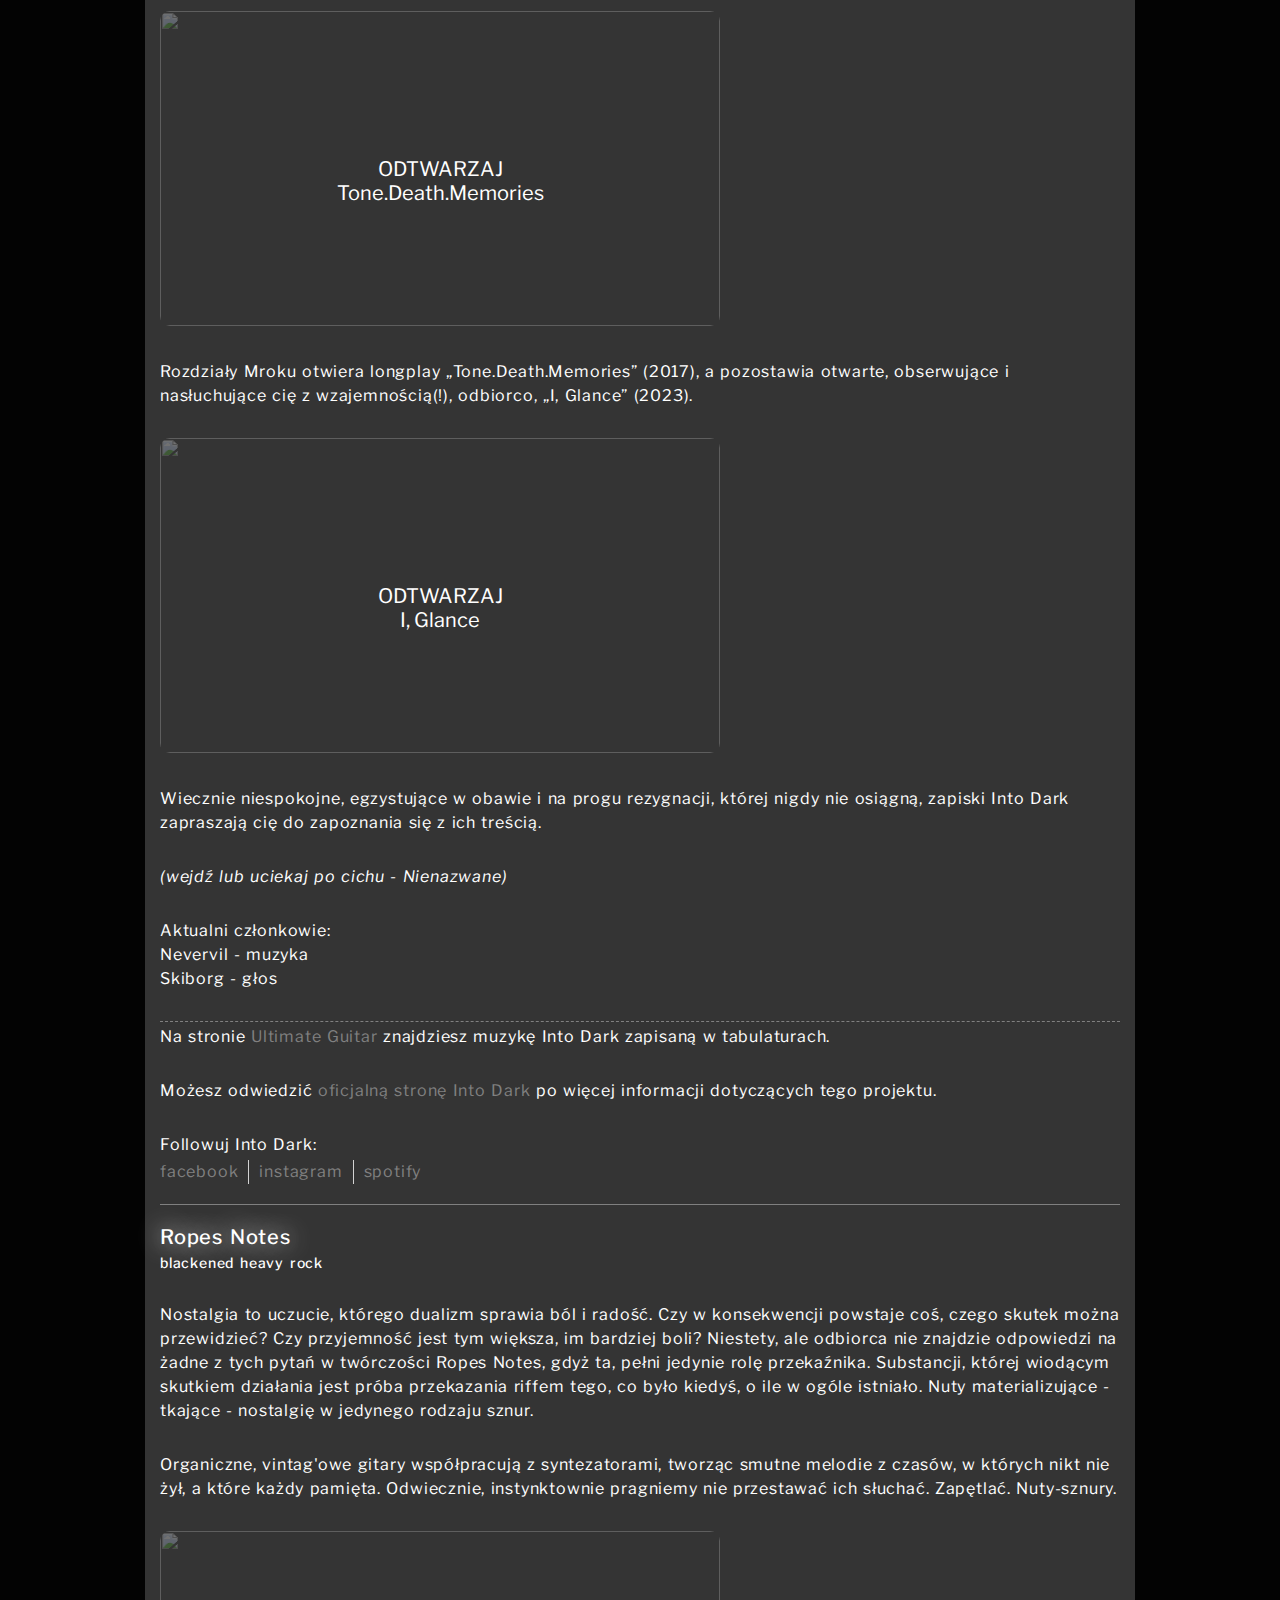
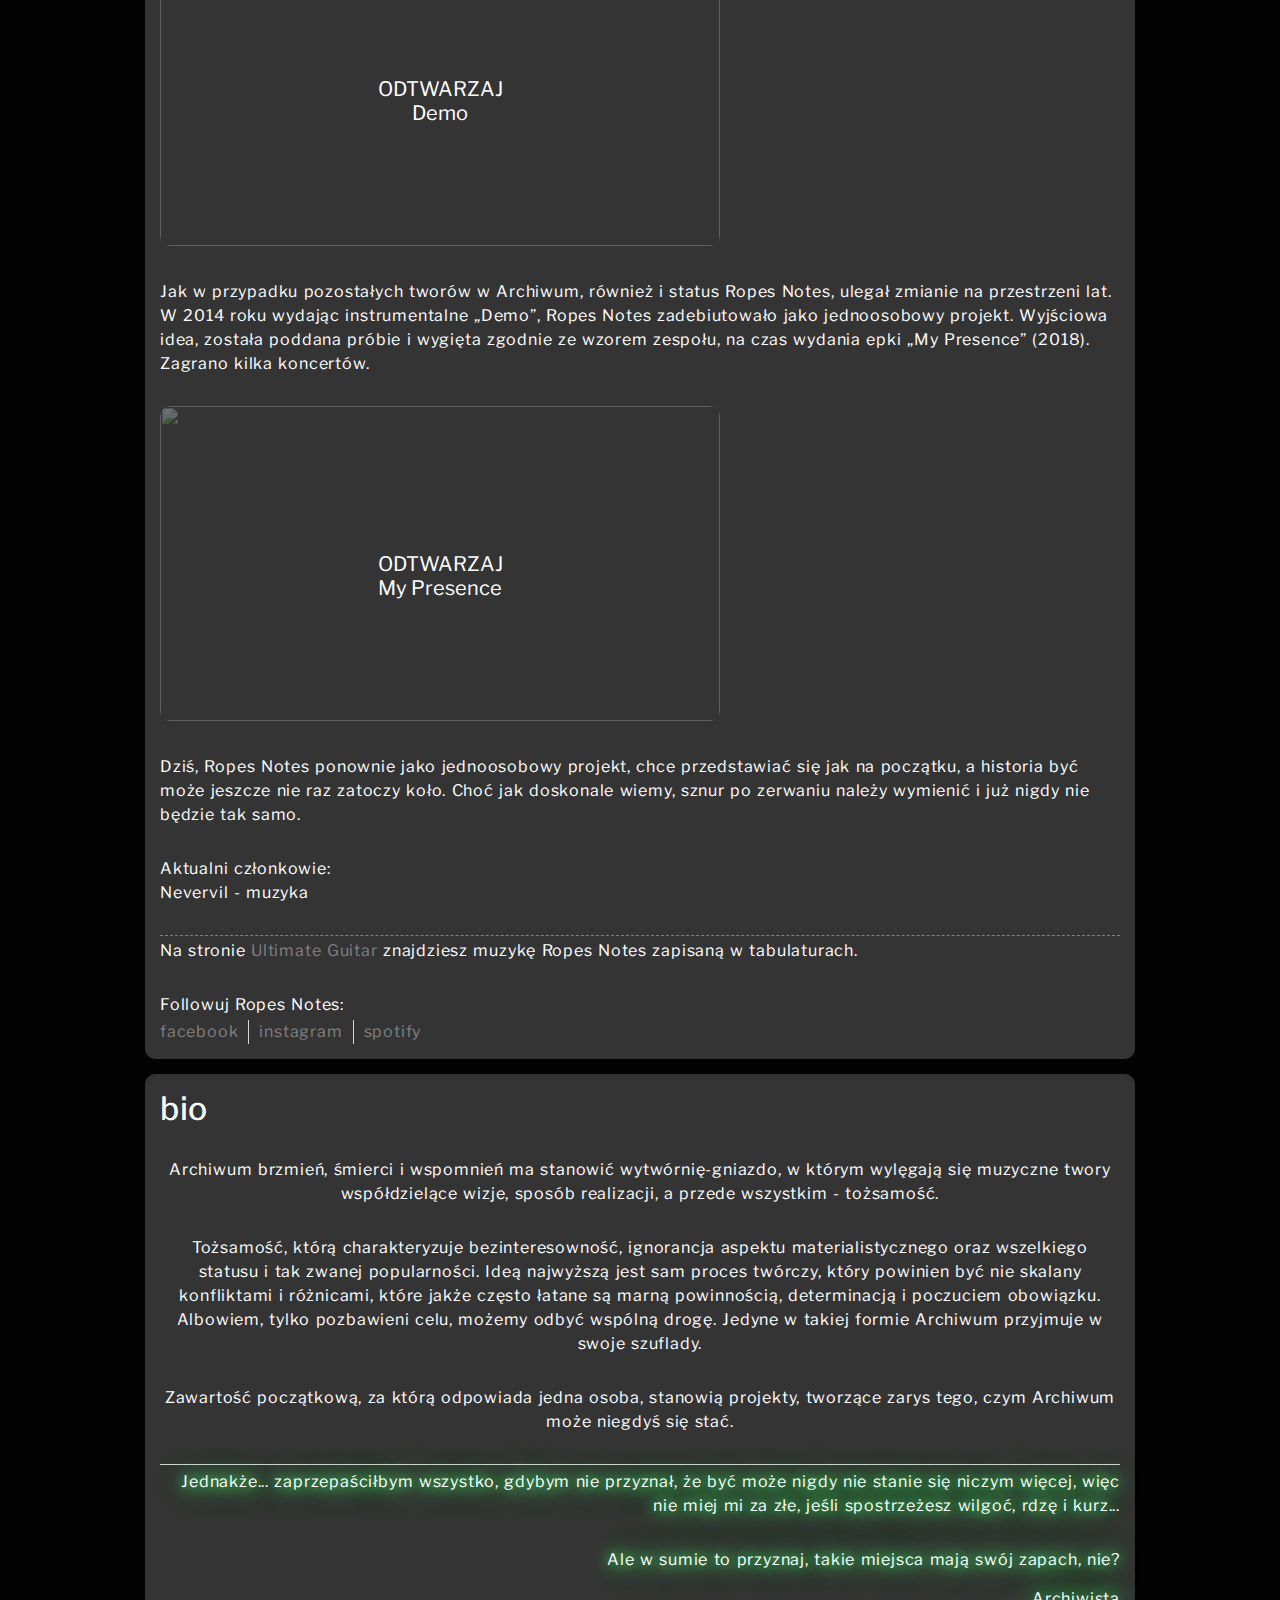
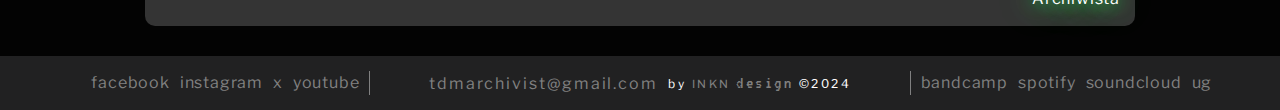
==== commit 653357d5: "update-20241124-links" ====
--- a/pl/index.html
+++ b/pl/index.html
@@ -65,9 +65,9 @@
             <article class="latest-track">
                 <h2>najnowsza <span>pozycja</span></h2>
                 <div class="entry-attach-intro">
-                    <div id="attach-yt-rp-three" id="yt-placeholder" class="youtube-placeholder">
+                    <div id="attach-yt-rp-four" id="yt-placeholder" class="youtube-placeholder">
                         <img src="https://img.youtube.com/vi/ozLA9m0Qo6s/sddefault.jpg" width="560" height="315">
-                        <div class="icon-youtube"><br>Runopatia - Serce Krwawe</div>
+                        <div class="icon-youtube"><br>Runopatia - Serce Krwawe (Lyrics)</div>
                     </div>
                 </div>
             </article>
@@ -338,10 +338,10 @@
                                 towarzyszyć będzie nowym kompozycjom w obecnym stanie.
                             </p>
                             <div class="entry-attach">
-                                <div id="attach-yt-rp-three-two" id="yt-placeholder" class="youtube-placeholder">
+                                <div id="attach-yt-rp-four-two" id="yt-placeholder" class="youtube-placeholder">
                                     <img src="https://img.youtube.com/vi/ozLA9m0Qo6s/sddefault.jpg" width="560"
                                         height="315">
-                                    <div class="icon-youtube"><br>Runopatia - Serce Krwawe (Teaser)</div>
+                                    <div class="icon-youtube"><br>Runopatia - Serce Krwawe (Lyrics)</div>
                                 </div>
                             </div>
                             <p class="entry-content">
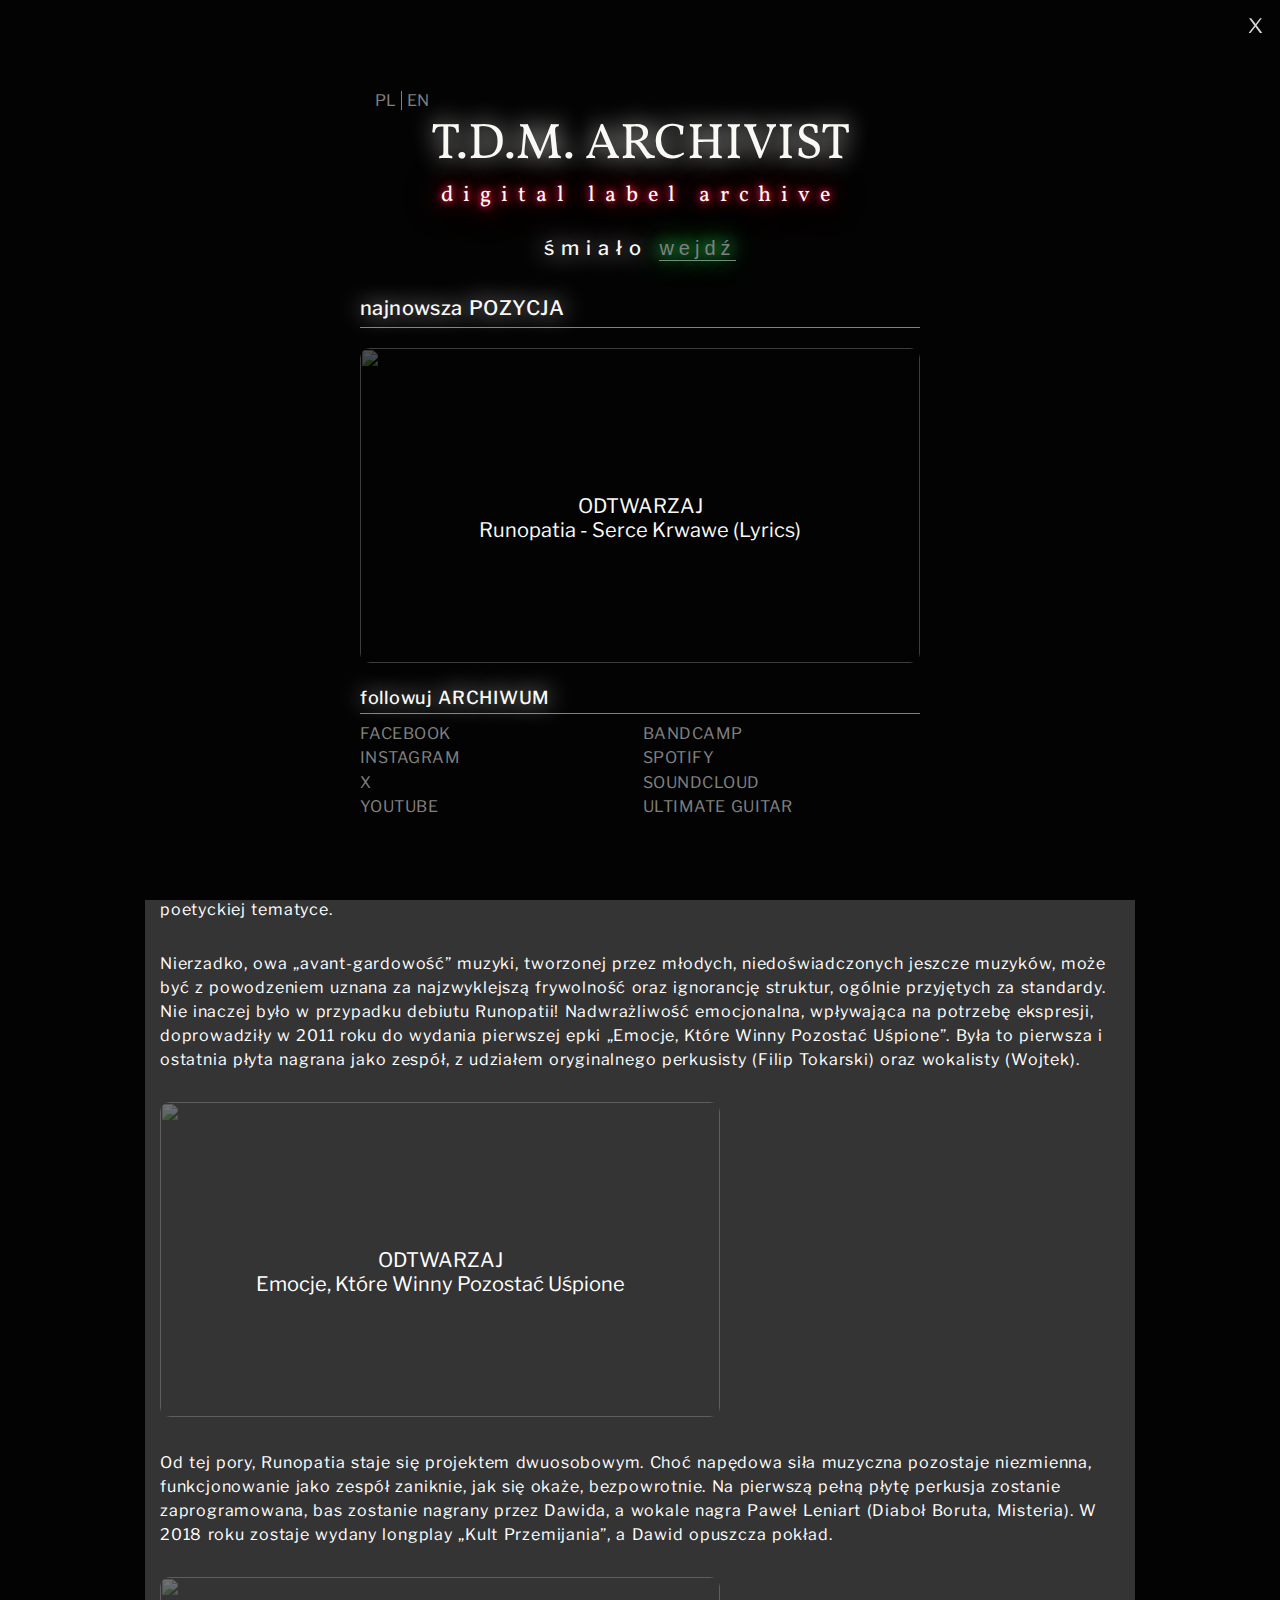
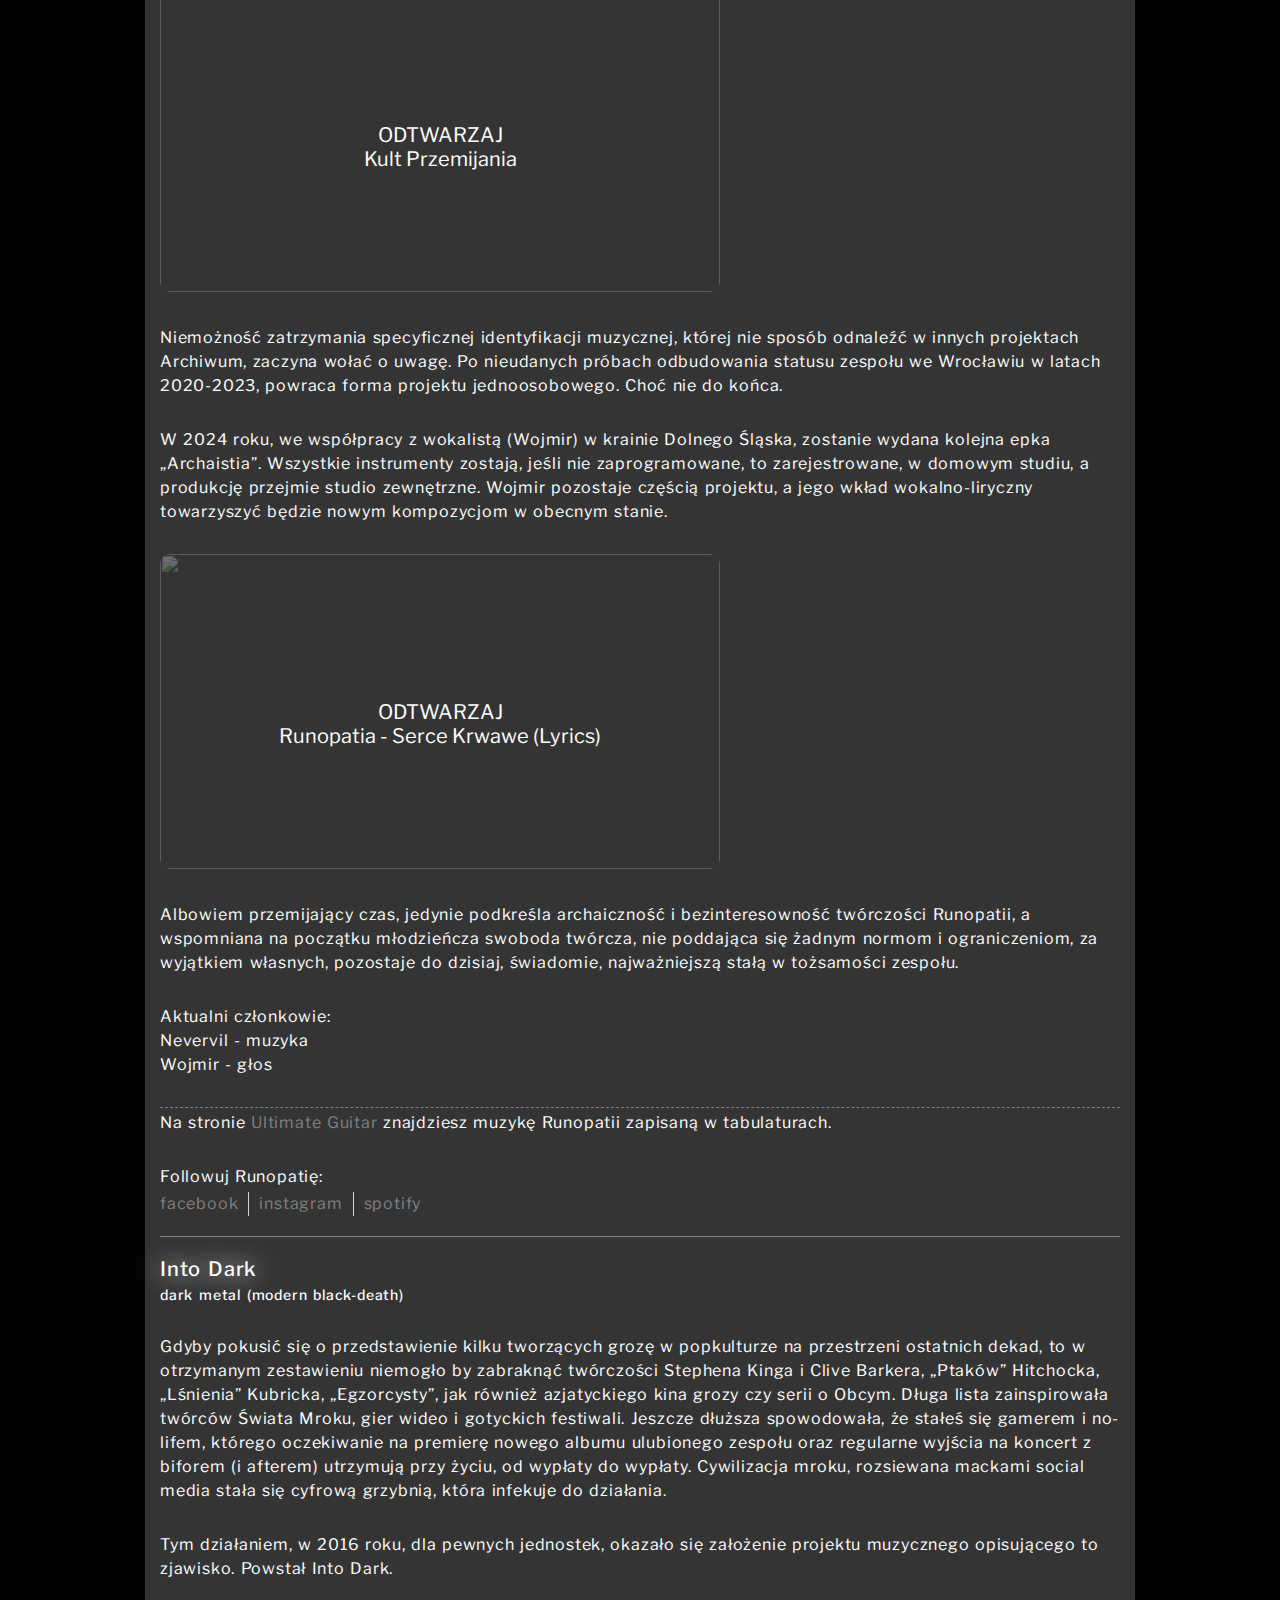
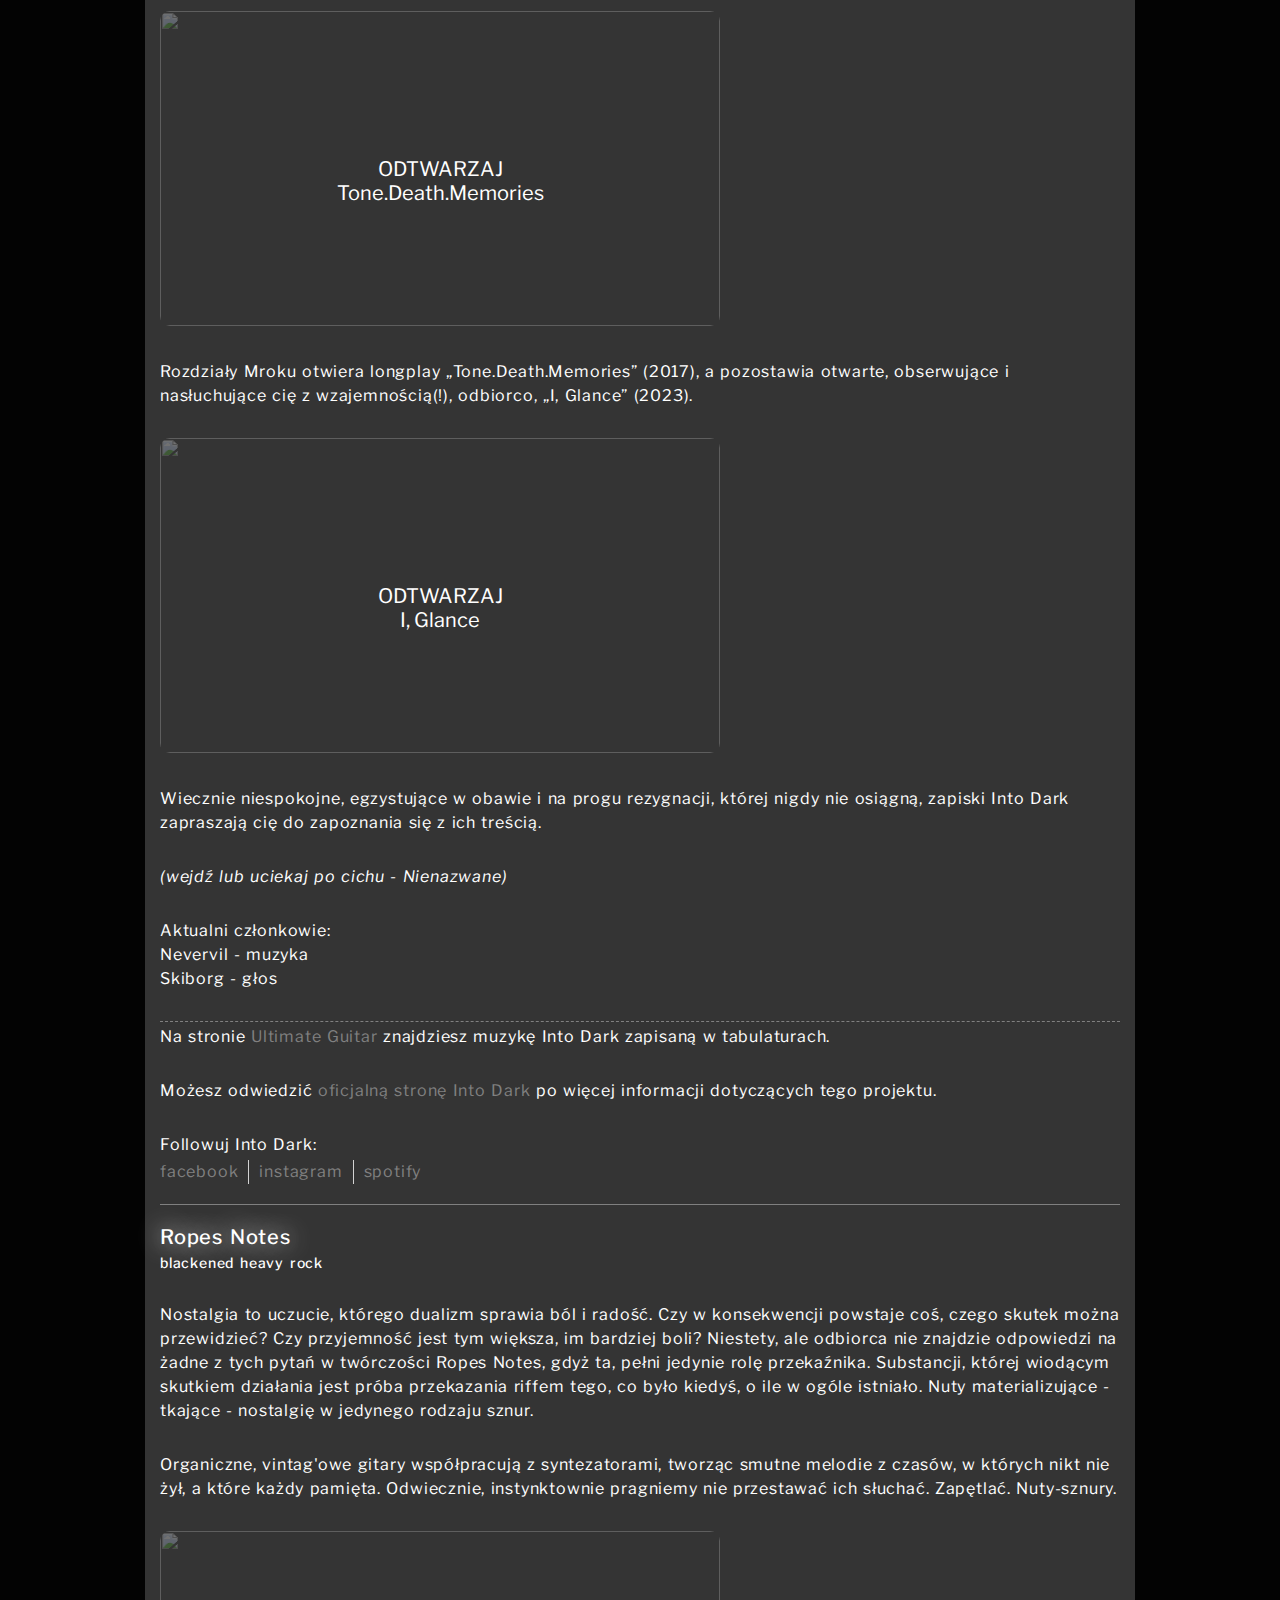
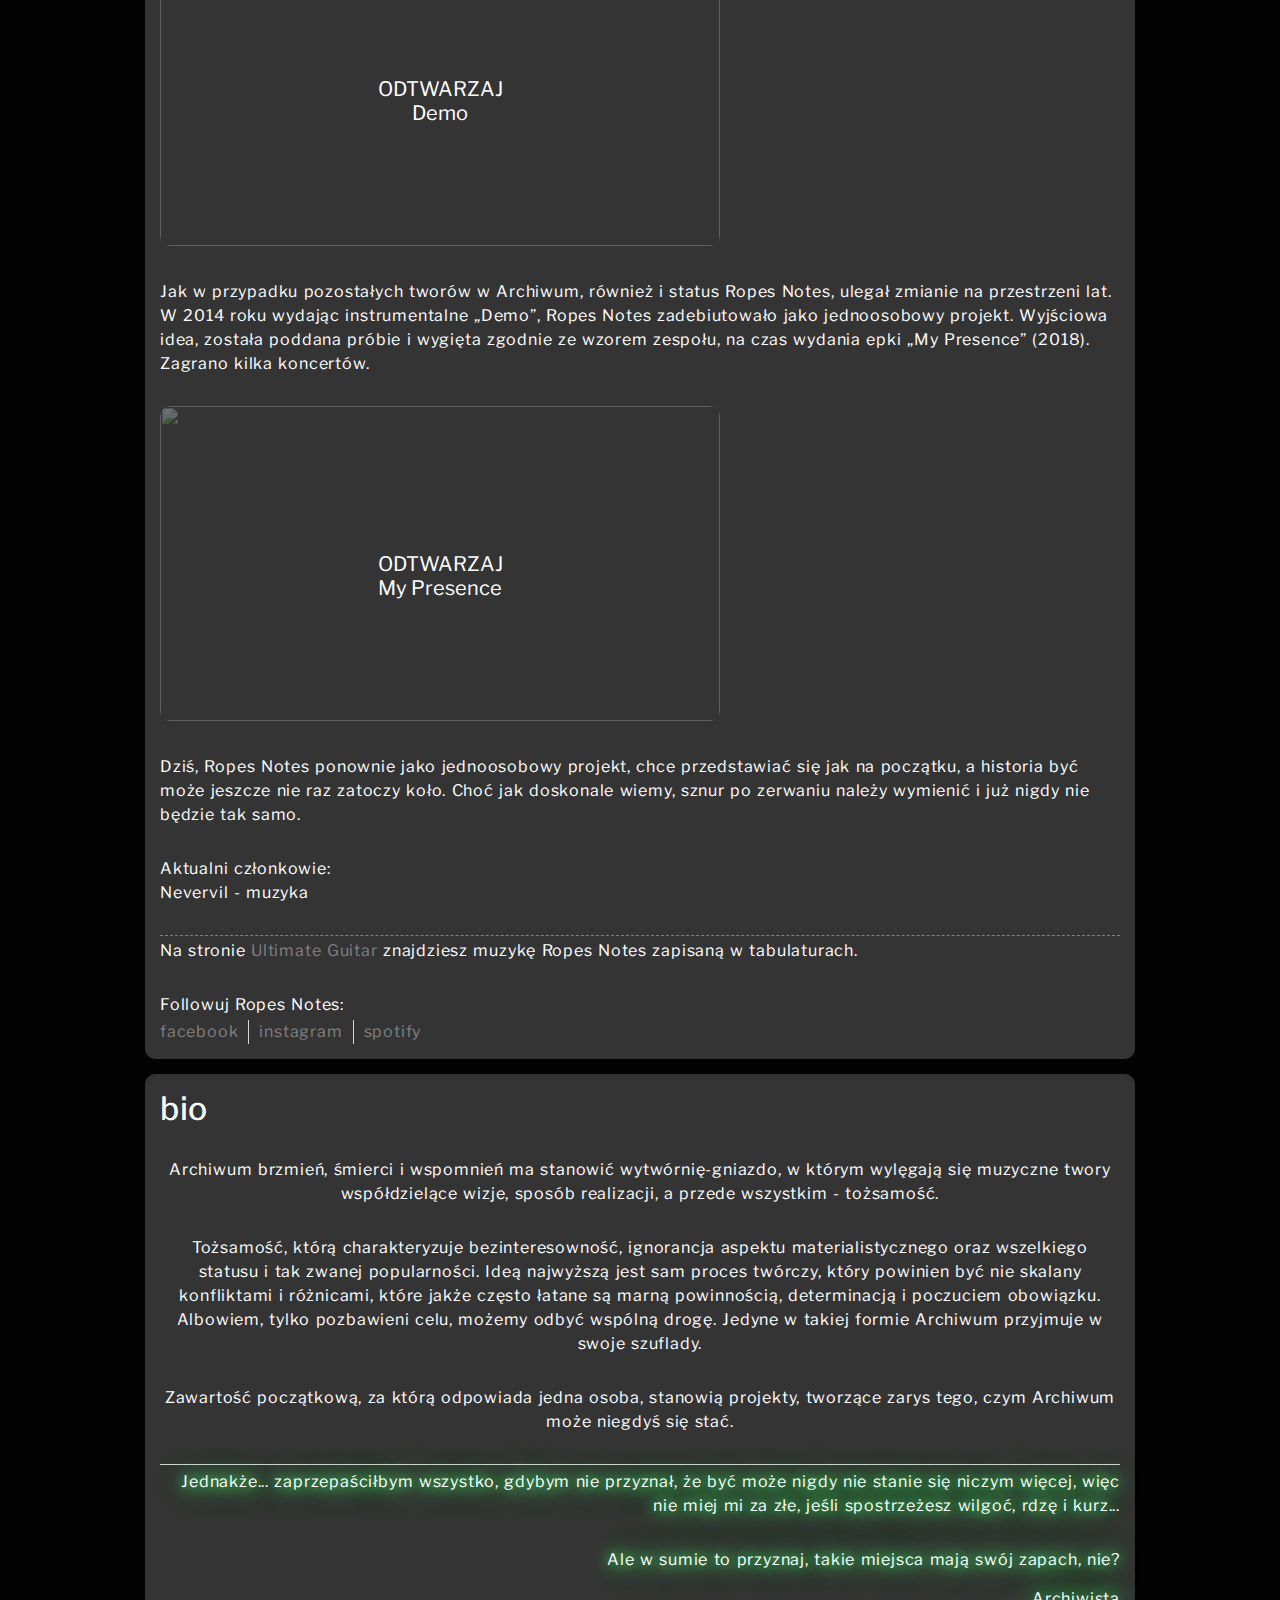
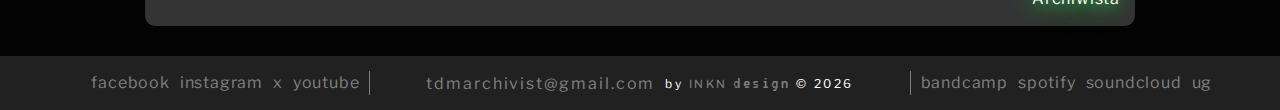
==== commit b54a5bbe: "changed date in footer" ====
--- a/pl/index.html
+++ b/pl/index.html
@@ -649,7 +649,11 @@
                             <span class="copyrights-title">inkn</span>
                             <span class="copyrights-subtitle">design</span>
                         </a>
-                        <span>&#169</span>2024
+                        <span>&#169</span>
+                        <script>
+                            let d = new Date().getFullYear();
+                            document.write(d);
+                        </script>
                     </span>
                 </div>
             </div>
